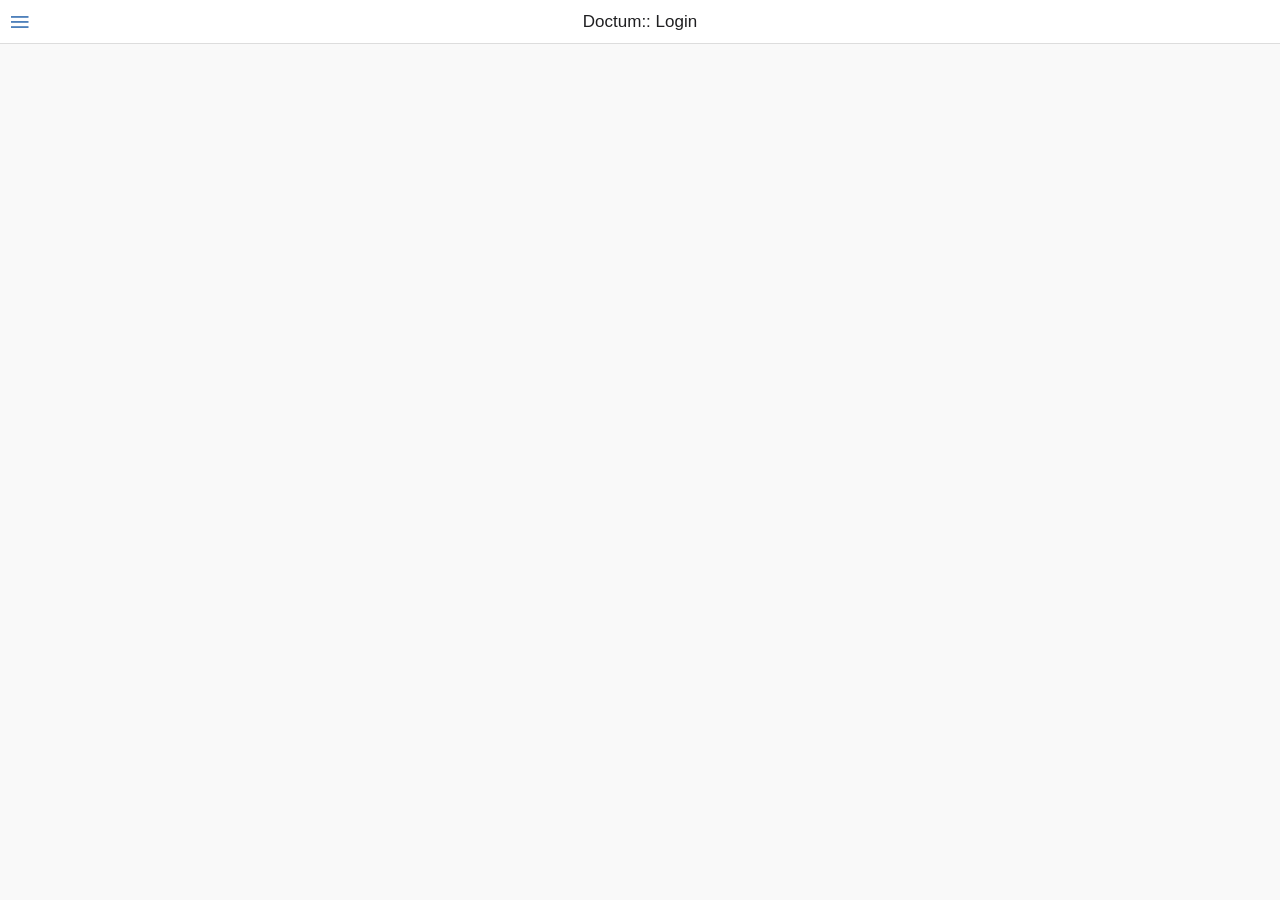
==== www/aplicativo.html @ ee5e16a7 "Incluindo arquivos" ====
<!DOCTYPE html>
<!-- CSP support mode (required for Windows Universal apps): https://docs.angularjs.org/api/ng/directive/ngCsp -->
<html lang="en" ng-app="app" ng-csp>
<head>
    <meta charset="utf-8" />
    <meta name="apple-mobile-web-app-capable" content="yes" />
    <meta name="mobile-web-app-capable" content="yes" />

    <!-- JS dependencies (order matters!) -->
    <script src="scripts/platformOverrides.js"></script>
    <script src="lib/angular/angular.js"></script>
    <script src="lib/onsen/js/onsenui.js"></script>
    <script src="jquery-ui-1.8.21.custom/js/jquery-1.7.2.min.js"></script>

    <!-- CSS dependencies -->
    <link rel="stylesheet" href="lib/onsen/css/onsenui.css" />
    <link rel="stylesheet" href="lib/onsen/css/onsen-css-components-blue-basic-theme.css" />
    <link rel="stylesheet" href="jquery-ui-1.8.21.custom/css/ui-lightness/jquery-ui-1.8.21.custom.css" />

    <!-- CSP support mode (required for Windows Universal apps) -->
    <link rel="stylesheet" href="lib/angular/angular-csp.css" />


    <!-- --------------- App init --------------- -->

    <title>Doctum Analitics</title>

    <style>
        .page--menu-page__background {
            background-color: #333;
        }

        .page--menu-page__content {
            color: white;
        }

        .menu-close,
        .menu-close > .toolbar-button {
            color: #999;
        }

        .menu-list,
        .menu-item:first-child,
        .menu-item:last-child,
        .menu-item {
            background-color: transparent;
            background-image: none !important;
            border-color: transparent;
            color: #fff;
        }

        .menu-item {
            padding: 0 0 0 20px;
            line-height: 52px;
            height: 52px;
            text-shadow: rgba(0, 0, 0, 0.4) 0px 1px 0px;
        }

            .menu-item:active {
                background-color: rgba(255, 255, 255, 0.1);
            }

        .menu-notification {
            display: inline-block;
            margin-top: 12px;
            font-size: 14px;
            height: 16px;
            line-height: 16px;
            min-width: 16px;
            font-weight: 600;
        }

        .bottom-menu-list,
        .bottom-menu-item:first-child,
        .bottom-menu-item:last-child,
        .bottom-menu-item {
            border-color: #393939;
            background-color: transparent;
            background-image: none !important;
            color: #ccc;
        }

            .bottom-menu-item:active {
                background-color: rgba(255, 255, 255, 0.1);
            }
    </style>

</head>

<body>
    <!-- Cordova reference -->
    <script src="cordova.js"></script>
    <script src="scripts/index.js"></script>
    <script>
        angular.module('app', ['onsen'] );
        var valor =  0 ;
        var novovalor = 0 ;
        var newfatorvencimento = 0 ;
        var newdigitoverificador = 0 ;
    </script>
    <script src="scripts/boleto.js"></script>

    <ons-sliding-menu menu-page="menu.html" main-page="page1.html" side="left"
                      var="menu" type="reveal" max-slide-distance="260px" swipeable="true">
    </ons-sliding-menu>

    <ons-template id="dialogcontent.html">
  <ons-dialog>
        
  </ons-dialog>
  </ons-template>


    <ons-template id="menu.html">
        <ons-page modifier="menu-page">
            <ons-toolbar modifier="transparent"></ons-toolbar>

            <ons-list class="menu-list">
                <ons-list-item class="menu-item" ng-click="menu.setMainPage('page1.html', {closeMenu: true})">
                    <ons-icon icon="fa-plus"></ons-icon>
                    Home
                </ons-list-item>

                <ons-list-item class="menu-item" ng-click="menu.setMainPage('page2.html', {closeMenu: true})">
                    <ons-icon icon="fa-bookmark"></ons-icon>
                    Atualizar
                </ons-list-item>

                <ons-list-item class="menu-item" ng-click="menu.setMainPage('page1.html', {closeMenu: true})">
                    <ons-icon icon="fa-twitter"></ons-icon>
                    Testar
                </ons-list-item>
            </ons-list>

            <br>

            <ons-list class="bottom-menu-list">
                <ons-list-item class="bottom-menu-item" ng-click="menu.setMainPage('page2.html', {closeMenu: true})">
                    Configurações
                    <div class="notification menu-notification">3</div>
                </ons-list-item>

                <ons-list-item class="bottom-menu-item" ng-click="menu.setMainPage('page1.html', {closeMenu: true})">
                    Sobre
                </ons-list-item>

            </ons-list>
        </ons-page>
    </ons-template>

    <ons-template id="page1.html">
        <ons-page>
            <ons-toolbar>
                <div class="left">
                    <ons-toolbar-button ng-click="menu.toggle()">
                        <ons-icon icon="ion-navicon" size="28px" fixed-width="false"></ons-icon>
                    </ons-toolbar-button>
                </div>
                <div class="center">Doctum:: Login</div>
            </ons-toolbar>

            <ons-row style="margin-top: 5px; text-align: center;">
                <ons-col>
                    
                    
                </ons-col>
            </ons-row>
            <ons-row style="margin-top: 10px; text-align: center;">
                <ons-col>
                    
                </ons-col>
            </ons-row>
        </ons-page>
    </ons-template>
    <ons-template id="page2.html">
        <ons-page>
            <ons-toolbar>
                <div class="left">
                    <ons-toolbar-button ng-click="menu.toggle()">
                        <ons-icon icon="ion-navicon" size="28px" fixed-width="false"></ons-icon>
                    </ons-toolbar-button>
                </div>
                <div class="center">Page 2</div>
            </ons-toolbar>


            <ons-row style="margin-top: 100px; text-align: center;">
                <ons-col>
                    <ons-button modifier="light" ng-click="menu.toggleMenu()">
                        Toggle Menu
                    </ons-button>
                </ons-col>
            </ons-row>

        </ons-page>
    </ons-template>
</body>
</html>
---- www/lib/onsen/css/onsenui.css ----
/*! onsenui - v1.3.14 - 2015-11-24 */
/*
Copyright 2013-2015 ASIAL CORPORATION

Licensed under the Apache License, Version 2.0 (the "License");
you may not use this file except in compliance with the License.
You may obtain a copy of the License at

   http://www.apache.org/licenses/LICENSE-2.0

Unless required by applicable law or agreed to in writing, software
distributed under the License is distributed on an "AS IS" BASIS,
WITHOUT WARRANTIES OR CONDITIONS OF ANY KIND, either express or implied.
See the License for the specific language governing permissions and
limitations under the License.

 */

@import url("font_awesome/css/font-awesome.min.css");
@import url("ionicons/css/ionicons.min.css");

/* cutsom elements */
ons-page, ons-navigator,
ons-split-view, ons-sliding-menu, ons-tabbar,
ons-gesture-detector {
  display: block;
}

ons-navigator,
ons-tabbar {
  position: absolute;
  top: 0;
  left: 0;
  bottom: 0;
  right: 0;
  overflow: hidden;
}

ons-page, ons-navigator, ons-tabbar, ons-sliding-menu, ons-split-view {
  z-index: 2;
}

* {
  -webkit-touch-callout: none;
  -webkit-user-select: none;
  -webkit-tap-highlight-color: rgba(0, 0, 0, 0) !important;
}

::-webkit-scrollbar {
  display: none;
}

input, textarea {
  -webkit-user-select: auto;
}

.page,
.page__content {
  background-color: transparent !important;
  background: transparent !important;
}

.page__status-bar-fill + .page__background + .page__content {
  padding-top: 20px;
}

ons-toolbar + .page__background + .page__content {
  top: 44px;
}

.page__status-bar-fill + ons-toolbar {
  height: 64px;
}

.page__status-bar-fill + ons-toolbar > .center,
.page__status-bar-fill + ons-toolbar > .left,
.page__status-bar-fill + ons-toolbar > .right {
  padding-top: 20px;
}

.page__status-bar-fill + ons-toolbar + .page__background + .page__content {
  top: 64px;
  padding-top: 0px;
}

.page__content {
  overflow: scroll;
  -webkit-overflow-scrolling: touch;
  z-index: 0;
  -ms-touch-action: pan-y;
}

.page__bottom-bar-fill ~ .page__content {
  bottom: 44px;
}

.page__content::-webkit-scrollbar {
  display: none;
}

.tab-bar__status-bar-fill ~ .tab-bar--top__content {
  top: 71px;
}

.tab-bar__status-bar-fill ~ .tab-bar--top {
  padding-top: 22px;
}

ons-dialog[disabled] > .dialog,
ons-alert-dialog[disabled],
ons-popover[disabled] {
  pointer-events: none;
  opacity: 0.75;
}

ons-pull-hook {
  position: absolute;
  left: 0;
  right: 0;
  margin: auto;
  text-align: center;
}


/*
Copyright 2013-2015 ASIAL CORPORATION

Licensed under the Apache License, Version 2.0 (the "License");
you may not use this file except in compliance with the License.
You may obtain a copy of the License at

   http://www.apache.org/licenses/LICENSE-2.0

Unless required by applicable law or agreed to in writing, software
distributed under the License is distributed on an "AS IS" BASIS,
WITHOUT WARRANTIES OR CONDITIONS OF ANY KIND, either express or implied.
See the License for the specific language governing permissions and
limitations under the License.

 */

ons-carousel {
  display: block;
  position: relative;
  width: 100%;
  overflow: hidden;
}

ons-carousel-item {
  display: block;
  height: 100%;
  visibility: hidden;
}

ons-carousel-cover {
  display: block;
  position: absolute;
  width: 100%;
  height: 100%;
  z-index: 2;
  pointer-events: none;
}

ons-carousel[fullscreen] {
  position: absolute;
  top: 0px;
  right: 0px;
  left: 0px;
  bottom: 0px;
}

ons-carousel[disabled] {
  pointer-events: none;
  opacity: 0.75;
}

.effeckt-button {
  position: relative;
  font-family: inherit;
  cursor: pointer;
  -webkit-appearance: none;
  -webkit-font-smoothing: antialiased;
}

.effeckt-button[data-loading] {
  cursor: default;
}

.effeckt-button > .spinner {
  position: absolute;
  width: 26px;
  height: 13px;
  top: 50%;
  margin-top: -12px;
  opacity: 0;
  border: 3px solid white;
  border-bottom: 0;
  -webkit-border-radius: 40px 40px 0 0;
  border-radius: 40px 40px 0 0;
  -webkit-transform-origin: bottom center;
  background: transparent;
  -webkit-box-sizing: border-box;
  -moz-box-sizing: border-box;
  box-sizing: border-box;
}

.effeckt-button[data-loading] > .spinner {
  -webkit-animation: spinner .8s infinite linear;
  -o-animation: spinner .8s infinite linear;
  -moz-animation: spinner .8s infinite linear;
  animation: spinner .8s infinite linear;
}

@-webkit-keyframes spinner {
  0% {
    -webkit-transform: rotate(0deg);
    transform: rotate(0deg);
  }

  50% {
    -webkit-transform: rotate(180deg);
    transform: rotate(180deg);
  }

  100% {
    -webkit-transform: rotate(360deg);
    transform: rotate(360deg);
  }
}

@-o-keyframes spinner {
  0% {
    -o-transform: rotate(0deg);
    transform: rotate(0deg);
  }

  50% {
    -o-transform: rotate(180deg);
    transform: rotate(180deg);
  }

  100% {
    -o-transform: rotate(360deg);
    transform: rotate(360deg);
  }
}

@-moz-keyframes spinner {
  0% {
    -webkit-transform: rotate(0deg);
    -ms-transform: rotate(0deg);
    -o-transform: rotate(0deg);
    -moz-transform: rotate(0deg);
    transform: rotate(0deg);
  }

  50% {
    -webkit-transform: rotate(180deg);
    -ms-transform: rotate(180deg);
    -o-transform: rotate(180deg);
    -moz-transform: rotate(180deg);
    transform: rotate(180deg);
  }

  100% {
    -webkit-transform: rotate(360deg);
    -ms-transform: rotate(360deg);
    -o-transform: rotate(360deg);
    -moz-transform: rotate(360deg);
    transform: rotate(360deg);
  }
}

@keyframes spinner {
  0% {
    -webkit-transform: rotate(0deg);
    -ms-transform: rotate(0deg);
    -o-transform: rotate(0deg);
    -moz-transform: rotate(0deg);
    transform: rotate(0deg);
  }

  50% {
    -webkit-transform: rotate(180deg);
    -ms-transform: rotate(180deg);
    -o-transform: rotate(180deg);
    -moz-transform: rotate(180deg);
    transform: rotate(180deg);
  }

  100% {
    -webkit-transform: rotate(360deg);
    -ms-transform: rotate(360deg);
    -o-transform: rotate(360deg);
    -moz-transform: rotate(360deg);
    transform: rotate(360deg);
  }
}

.effeckt-button,
.effeckt-button > .spinner,
.effeckt-button > .label {
  -webkit-transition-property: padding, opacity, left, right, top, bottom, margin;
  -moz-transition-property: padding, opacity, left, right, top, bottom, margin;
  -o-transition-property: padding, opacity, left, right, top, bottom, margin;
  transition-property: padding, opacity, left, right, top, bottom, margin;
  -webkit-transition-duration: 500ms;
  -moz-transition-duration: 500ms;
  -o-transition-duration: 500ms;
  transition-duration: 500ms;
  -webkit-transition-timing-function: cubic-bezier(0.175, 0.885, 0.32, 1.275);
  -moz-transition-timing-function: cubic-bezier(0.175, 0.885, 0.32, 1.275);
  -o-transition-timing-function: cubic-bezier(0.175, 0.885, 0.32, 1.275);
  transition-timing-function: cubic-bezier(0.175, 0.885, 0.32, 1.275);  
}

.effeckt-button.zoom-in,
.effeckt-button.zoom-in > .spinner,
.effeckt-button.zoom-in > .label,
.effeckt-button.zoom-out,
.effeckt-button.zoom-out > .spinner,
.effeckt-button.zoom-out > .label {
  -webkit-transition: 500ms ease all;
  -o-transition: 500ms ease all;
  -moz-transition: 500ms ease all;
  transition: 500ms ease all;
}

.effeckt-button.expand-right > .spinner {
  right: 16px;
}

.effeckt-button.expand-right[data-loading] {
  padding-right: 64px;
}

.effeckt-button.expand-right[data-loading] > .spinner {
  opacity: 1;
}

.effeckt-button.expand-left > .spinner {
  left: 16px;
}

.effeckt-button.expand-left[data-loading] {
  padding-left: 64px;
}

.effeckt-button.expand-left[data-loading] > .spinner {
  opacity: 1;
}

.effeckt-button.expand-up {
  overflow: hidden;
}

.effeckt-button.expand-up > .spinner {
  top: 32px;
  left: 50%;
  margin-left: -16px;
}

.effeckt-button.expand-up[data-loading] {
  padding-top: 64px;
}

.effeckt-button.expand-up[data-loading] > .spinner {
  opacity: 1;
  top: 16px;
  margin-top: 0;
}

.effeckt-button.expand-down {
  overflow: hidden;
}

.effeckt-button.expand-down > .spinner {
  left: 50%;
  top: 100%;
  margin-left: -16px;
  margin-top: -48px;
}

.effeckt-button.expand-down[data-loading] {
  padding-bottom: 64px;
}

.effeckt-button.expand-down[data-loading] > .spinner {
  opacity: 1;
}

.effeckt-button.slide-left {
  overflow: hidden;
}

.effeckt-button.slide-left > .label {
  position: relative;
}

.effeckt-button.slide-left > .spinner {
  left: 100%;
  margin-left: -16px;
}

.effeckt-button.slide-left[data-loading] > .label {
  opacity: 0;
  left: -100%;
}

.effeckt-button.slide-left[data-loading] > .spinner {
  opacity: 1;
  left: 50%;
}

.effeckt-button.slide-right {
  overflow: hidden;
}

.effeckt-button.slide-right > .label {
  position: relative;
}

.effeckt-button.slide-right > .spinner {
  right: 100%;
  margin-left: -16px;
}

.effeckt-button.slide-right[data-loading] > .label {
  opacity: 0;
  left: 100%;
}

.effeckt-button.slide-right[data-loading] > .spinner {
  opacity: 1;
  left: 50%;
}

.effeckt-button.slide-up {
  overflow: hidden;
}

.effeckt-button.slide-up > .label {
  position: relative;
}

.effeckt-button.slide-up > .spinner {
  left: 50%;
  margin-left: -16px;
  margin-top: 1em;
}

.effeckt-button.slide-up[data-loading] > .label {
  opacity: 0;
  top: -1em;
}

.effeckt-button.slide-up[data-loading] > .spinner {
  opacity: 1;
  margin-top: -16px;
}

.effeckt-button.slide-down {
  overflow: hidden;
}

.effeckt-button.slide-down > .label {
  position: relative;
}

.effeckt-button.slide-down > .spinner {
  left: 50%;
  margin-left: -16px;
  margin-top: -32px;
}

.effeckt-button.slide-down[data-loading] > .label {
  opacity: 0;
  top: 1em;
}

.effeckt-button.slide-down[data-loading] > .spinner {
  opacity: 1;
  margin-top: -16px;
}

.effeckt-button.zoom-out {
  overflow: hidden;
}

.effeckt-button.zoom-out > .spinner {
  left: 50%;
  margin-left: -16px;
  -webkit-transform: scale(2.5);
  -ms-transform: scale(2.5);
  -o-transform: scale(2.5);
  -moz-transform: scale(2.5);
  transform: scale(2.5);
}

.effeckt-button.zoom-out > .label {
  position: relative;
  display: inline-block;
}

.effeckt-button.zoom-out[data-loading] > .label {
  opacity: 0;
  -webkit-transform: scale(0.5);
  -ms-transform: scale(0.5);
  -o-transform: scale(0.5);
  -moz-transform: scale(0.5);
  transform: scale(0.5);
}

.effeckt-button.zoom-out[data-loading] > .spinner {
  opacity: 1;
  -webkit-transform: none;
  -ms-transform: none;
  -o-transform: none;
  -moz-transform: none;
  transform: none;
}

.effeckt-button.zoom-in {
  overflow: hidden;
}

.effeckt-button.zoom-in > .spinner {
  left: 50%;
  margin-left: -16px;
  -webkit-transform: scale(0.2);
  -ms-transform: scale(0.2);
  -o-transform: scale(0.2);
  -moz-transform: scale(0.2);
  transform: scale(0.2);
}

.effeckt-button.zoom-in > .label {
  position: relative;
  display: inline-block;
}

.effeckt-button.zoom-in[data-loading] > .label {
  opacity: 0;
  -webkit-transform: scale(2.2);
  -ms-transform: scale(2.2);
  -o-transform: scale(2.2);
  -moz-transform: scale(2.2);
  transform: scale(2.2);
}

.effeckt-button.zoom-in[data-loading] > .spinner {
  opacity: 1;
  -webkit-transform: none;
  -ms-transform: none;
  -o-transform: none;
  -moz-transform: none;
  transform: none;
}

/**
 * Grid
 * --------------------------------------------------
 * Using flexbox for the grid, inspired by Philip Walton:
 * http://philipwalton.github.io/solved-by-flexbox/demos/grids/
 * By default each .col within a .row will evenly take up
 * available width, and the height of each .col with take
 * up the height of the tallest .col in the same .row.
 */
.row {
  display: -webkit-box;
  display: -webkit-flex;
  display: -moz-box;
  display: -moz-flex;
  display: -ms-flexbox;
  display: flex;
  -webkit-flex-wrap: wrap;
  -ms-flex-wrap: wrap;
  flex-wrap: wrap;
  width: 100%;
  -webkit-box-sizing: border-box;
  -moz-box-sizing: border-box;
  box-sizing: border-box;
}

.row + .row {
  padding-top: 0;
}

.col {
  -webkit-box-flex: 1;
  -webkit-flex: 1;
  -moz-box-flex: 1;
  -moz-flex: 1;
  -ms-flex: 1;
  flex: 1;
  display: block;
  width: 100%;
  -webkit-box-sizing: border-box;
  -moz-box-sizing: border-box;
  box-sizing: border-box;
}

/* Vertically Align Columns */
/* .row-* vertically aligns every .col in the .row */
.row-top {
  -webkit-box-align: start;
  box-align: start;
  -ms-flex-align: start;
  -webkit-align-items: flex-start;
  -moz-align-items: flex-start;
  -moz-box-align: start;
  align-items: flex-start;
}

.row-bottom {
  -webkit-box-align: end;
  box-align: end;
  -ms-flex-align: end;
  -webkit-align-items: flex-end;
  -moz-align-items: flex-end;
  -moz-box-align: end;
  align-items: flex-end;
}

.row-center {
  -webkit-box-align: center;
  box-align: center;
  -ms-flex-align: center;
  -webkit-align-items: center;
  -moz-align-items: center;
  -moz-box-align: center;
  align-items: center;
  text-align: inherit;
}

/* .col-* vertically aligns an individual .col */
.col-top {
  -webkit-align-self: flex-start;
  -moz-align-self: flex-start;
  -ms-flex-item-align: start;
  align-self: flex-start; }

.col-bottom {
  -webkit-align-self: flex-end;
  -moz-align-self: flex-end;
  -ms-flex-item-align: end;
  align-self: flex-end; }

.col-center {
  -webkit-align-self: center;
  -moz-align-self: center;
  -ms-flex-item-align: center;
  text-align: inherit;
}

/* Column Offsets */
.col-offset-10 {
  margin-left: 10%; }

.col-offset-20 {
  margin-left: 20%; }

.col-offset-25 {
  margin-left: 25%; }

.col-offset-33, .col-offset-34 {
  margin-left: 33.3333%; }

.col-offset-50 {
  margin-left: 50%; }

.col-offset-66, .col-offset-67 {
  margin-left: 66.6666%; }

.col-offset-75 {
  margin-left: 75%; }

.col-offset-80 {
  margin-left: 80%; }

.col-offset-90 {
  margin-left: 90%; }

.row--fit > .col {
  -webkit-box-flex: 1;
  -webkit-flex: 1;
  -moz-box-flex: 1;
  -ms-flex: 1;
  flex: 1;
}
.row--100 > .col {
  -webkit-box-flex: 0;
  -webkit-flex: 0 0 100%;
  -moz-box-flex: 0;
  -ms-flex: 0 0 100%;
  flex: 0 0 100%;
}

/*
Copyright 2013-2015 ASIAL CORPORATION

Licensed under the Apache License, Version 2.0 (the "License");
you may not use this file except in compliance with the License.
You may obtain a copy of the License at

   http://www.apache.org/licenses/LICENSE-2.0

Unless required by applicable law or agreed to in writing, software
distributed under the License is distributed on an "AS IS" BASIS,
WITHOUT WARRANTIES OR CONDITIONS OF ANY KIND, either express or implied.
See the License for the specific language governing permissions and
limitations under the License.

 */

.ons-icon {
  display: inline-block;
  font-style: normal;
  font-weight: normal;
  line-height: 1;
  -webkit-font-smoothing: antialiased;
  -moz-osx-font-smoothing: grayscale;
}

.ons-icon--ion {
  line-height: 0.75em;
  vertical-align: -25%;
}

ons-icon[spin="true"] {
  -webkit-animation: ons-icon-spin 2s infinite linear;
  -moz-animation: ons-icon-spin 2s infinite linear;
  -o-animation: ons-icon-spin 2s infinite linear;
  animation: ons-icon-spin 2s infinite linear;
}

@-moz-keyframes ons-icon-spin {
  0% {
    -moz-transform: rotate(0deg);
  }
  100% {
    -moz-transform: rotate(359deg);
  }
}

@-webkit-keyframes ons-icon-spin {
  0% {
    -webkit-transform: rotate(0deg);
  }
  100% {
    -webkit-transform: rotate(359deg);
  }
}

@-o-keyframes ons-icon-spin {
  0% {
    -webkit-transform: rotate(0deg);
    -o-transform: rotate(0deg);
    transform: rotate(0deg);
  }
  100% {
    -webkit-transform: rotate(359deg);
    -o-transform: rotate(359deg);
    transform: rotate(359deg);
  }
}

@keyframes ons-icon-spin {
  0% {
    -webkit-transform: rotate(0deg);
    -moz-transform: rotate(0deg);
    -ms-transform: rotate(0deg);
    -o-transform: rotate(0deg);
    transform: rotate(0deg);
  }
  100% {
    -webkit-transform: rotate(359deg);
    -moz-transform: rotate(359deg);
    -ms-transform: rotate(359deg);
    -o-transform: rotate(359deg);
    transform: rotate(359deg);
  }
}

.ons-icon[rotate="90"] {
  -webkit-transform: rotate(90deg);
  -moz-transform: rotate(90deg);
  -ms-transform: rotate(90deg);
  -o-transform: rotate(90deg);
  transform: rotate(90deg);
}

.ons-icon[rotate="180"] {
  -webkit-transform: rotate(180deg);
  -moz-transform: rotate(180deg);
  -ms-transform: rotate(180deg);
  -o-transform: rotate(180deg);
  transform: rotate(180deg);
}

.ons-icon[rotate="270"] {
  -webkit-transform: rotate(270deg);
  -moz-transform: rotate(270deg);
  -ms-transform: rotate(270deg);
  -o-transform: rotate(270deg);
  transform: rotate(270deg);
}

ons-icon[flip="horizontal"] {
  -webkit-transform: scale(-1, 1);
  -moz-transform: scale(-1, 1);
  -ms-transform: scale(-1, 1);
  -o-transform: scale(-1, 1);
  transform: scale(-1, 1);
}

ons-icon[flip="vertical"] {
  -webkit-transform: scale(1, -1);
  -moz-transform: scale(1, -1);
  -ms-transform: scale(1, -1);
  -o-transform: scale(1, -1);
  transform: scale(1, -1);
}

ons-icon[fixed-width="true"] {
  width: 1.28571429em;
  text-align: center;
}

.ons-icon--lg {
  font-size: 1.33333333em;
  line-height: 0.75em;
  vertical-align: -15%;
}

.ons-icon--2x {
  font-size: 2em;
}

.ons-icon--3x {
  font-size: 3em;
}

.ons-icon--4x {
  font-size: 4em;
}

.ons-icon--5x {
  font-size: 5em;
}

/*
Copyright 2013-2015 ASIAL CORPORATION

Licensed under the Apache License, Version 2.0 (the "License");
you may not use this file except in compliance with the License.
You may obtain a copy of the License at

   http://www.apache.org/licenses/LICENSE-2.0

Unless required by applicable law or agreed to in writing, software
distributed under the License is distributed on an "AS IS" BASIS,
WITHOUT WARRANTIES OR CONDITIONS OF ANY KIND, either express or implied.
See the License for the specific language governing permissions and
limitations under the License.

*/

ons-scroller {
  display: block;
  height: 100%;
  overflow: scroll;
  -webkit-overflow-scrolling: touch;
  -ms-overflow-style: none;
}

ons-scroller::-webkit-scrollbar {
  display: none;
}

.ons-scroller__content {
  height: 100%;
  overflow: scroll;
}

/*
Copyright 2013-2015 ASIAL CORPORATION

Licensed under the Apache License, Version 2.0 (the "License");
you may not use this file except in compliance with the License.
You may obtain a copy of the License at

   http://www.apache.org/licenses/LICENSE-2.0

Unless required by applicable law or agreed to in writing, software
distributed under the License is distributed on an "AS IS" BASIS,
WITHOUT WARRANTIES OR CONDITIONS OF ANY KIND, either express or implied.
See the License for the specific language governing permissions and
limitations under the License.

*/

ons-sliding-menu {
  position: absolute;
  left: 0px;
  right: 0px;
  top: 0px;
  bottom: 0px;
  z-index: 0;
  overflow-x: hidden;
}

.onsen-sliding-menu__menu,
.onsen-sliding-menu__main {
  position: absolute;
  top: 0px;
  left: 0px;
  bottom: 0px;
  right: 0px;
  z-index: 0;
  margin: 0;
  padding: 0;
}

.onsen-sliding-menu__menu {
  opacity: 0;
}


/*
Copyright 2013-2015 ASIAL CORPORATION

Licensed under the Apache License, Version 2.0 (the "License");
you may not use this file except in compliance with the License.
You may obtain a copy of the License at

   http://www.apache.org/licenses/LICENSE-2.0

Unless required by applicable law or agreed to in writing, software
distributed under the License is distributed on an "AS IS" BASIS,
WITHOUT WARRANTIES OR CONDITIONS OF ANY KIND, either express or implied.
See the License for the specific language governing permissions and
limitations under the License.

*/

ons-split-view {
  position: absolute;
  left: 0px;
  right: 0px;
  top: 0px;
  bottom: 0px;
  z-index: 0;
  overflow: hidden;
}

.onsen-split-view__secondary {
  opacity: 0;
  width: 100%;
}

.onsen-split-view__secondary,
.onsen-split-view__main {
  position: absolute;
  top: 0px;
  left: 0px;
  bottom: 0px;
  right: 0px;
  z-index: 0;
  overflow-x: hidden; 
}
---- www/lib/onsen/css/onsen-css-components-blue-basic-theme.css ----
html {
  height: 100%;
  width: 100%;
}
body {
  position: absolute;
  top: 0;
  right: 0;
  left: 0;
  bottom: 0;
  padding: 0;
  margin: 0;
  -webkit-text-size-adjust: 100%;
}
*:not(input):not(textarea):not(select) {
  -webkit-user-select: none;
  -moz-user-select: none;
  -ms-user-select: none;
  user-select: none;
}
* {
  -webkit-tap-highlight-color: rgba(0,0,0,0);
}
input:active,
input:focus,
textarea:active,
textarea:focus,
select:active,
select:focus {
  outline: none;
}
h1 {
  font-size: 36px;
}
h2 {
  font-size: 30px;
}
h3 {
  font-size: 24px;
}
h4,
h5,
h6 {
  font-size: 18px;
}
.page {
  font-family: 'Helvetica Neue', Helvetica, Arial, 'Lucida Grande', sans-serif;
  -webkit-font-smoothing: antialiased;
  -moz-osx-font-smoothing: grayscale;
  font-weight: 400;
  font-size: 17px;
  background-color: #f9f9f9;
  position: absolute;
  top: 0px;
  left: 0px;
  right: 0px;
  bottom: 0px;
  overflow: visible;
  font-size: 17px;
  color: #1f1f21;
}
.page::-webkit-scrollbar {
  display: none;
}
.page__content {
  background-color: #f9f9f9;
  position: absolute;
  top: 0px;
  left: 0px;
  right: 0px;
  bottom: 0px;
  -webkit-box-sizing: border-box;
  -moz-box-sizing: border-box;
  box-sizing: border-box;
  margin-top: -1px;
}
.page__background {
  background-color: #f9f9f9;
  position: absolute;
  top: 0px;
  left: 0px;
  right: 0px;
  bottom: 0px;
  -webkit-box-sizing: border-box;
  -moz-box-sizing: border-box;
  box-sizing: border-box;
}
.content-padded {
  padding: 8px;
}
/* topdoc
  name: Switch
  class: switch
  modifiers:
    :focus: Focus state
    :disabled: Disabled state
  markup:
    <label class="switch">
      <input type="checkbox" class="switch__input">
      <div class="switch__toggle"></div>
    </label>
    <label class="switch">
      <input type="checkbox" class="switch__input" checked>
      <div class="switch__toggle"></div>
    </label>
    <label class="switch">
      <input type="checkbox" class="switch__input" disabled>
      <div class="switch__toggle"></div>
    </label>
*/
.switch {
  position: relative;
  display: inline-block;
  vertical-align: top;
  -webkit-box-sizing: border-box;
  -moz-box-sizing: border-box;
  box-sizing: border-box;
  -webkit-background-clip: padding-box;
  background-clip: padding-box;
  position: relative;
  overflow: hidden;
  font-size: 17px;
  padding: 0 20px;
  border: none;
  overflow: visible;
  width: 51px;
  height: 32px;
  z-index: 0;
  text-align: left;
}
.switch__input {
  position: absolute;
  overflow: hidden;
  right: 0px;
  top: 0px;
  left: 0px;
  bottom: 0px;
  padding: 0;
  border: 0;
  opacity: 0.001;
  z-index: 1;
  vertical-align: top;
  outline: none;
  width: 100%;
  height: 100%;
  margin: 0;
  -webkit-appearance: none;
  appearance: none;
  width: 51px;
  height: 44px;
  margin-top: -6px;
  top: 0px;
  left: 0px;
  -webkit-transition: all 0.2s linear;
  -moz-transition: all 0.2s linear;
  -o-transition: all 0.2s linear;
  transition: all 0.2s linear;
}
.switch__toggle {
  background-color: #ddd;
  position: absolute;
  top: 0px;
  left: 0px;
  right: 0px;
  bottom: 0px;
  -webkit-border-radius: 30px;
  border-radius: 30px;
  -webkit-transition-property: all;
  -moz-transition-property: all;
  -o-transition-property: all;
  transition-property: all;
  -webkit-transition-duration: 0.35s;
  -moz-transition-duration: 0.35s;
  -o-transition-duration: 0.35s;
  transition-duration: 0.35s;
  -webkit-transition-timing-function: ease-out;
  -moz-transition-timing-function: ease-out;
  -o-transition-timing-function: ease-out;
  transition-timing-function: ease-out;
}
.switch__toggle:before {
  -webkit-box-sizing: border-box;
  -moz-box-sizing: border-box;
  box-sizing: border-box;
  -webkit-background-clip: padding-box;
  background-clip: padding-box;
  position: absolute;
  content: '';
  -webkit-border-radius: 28px;
  border-radius: 28px;
  height: 28px;
  width: 28px;
  background-color: #fff;
  left: 2px;
  top: 2px;
  -webkit-transition-property: all;
  -moz-transition-property: all;
  -o-transition-property: all;
  transition-property: all;
  -webkit-transition-duration: 0.35s;
  -moz-transition-duration: 0.35s;
  -o-transition-duration: 0.35s;
  transition-duration: 0.35s;
  -webkit-transition-timing-function: cubic-bezier(0.5, 1.6, 0.5, 1);
  -moz-transition-timing-function: cubic-bezier(0.5, 1.6, 0.5, 1);
  -o-transition-timing-function: cubic-bezier(0.5, 1.6, 0.5, 1);
  transition-timing-function: cubic-bezier(0.5, 1.6, 0.5, 1);
}
.switch__input:checked + .switch__toggle {
  background-color: #5198db;
}
.switch__input:checked + .switch__toggle:before {
  -webkit-transform: translateX(18px);
  -moz-transform: translateX(18px);
  -ms-transform: translateX(18px);
  -o-transform: translateX(18px);
  transform: translateX(18px);
}
.switch__input:not(:checked) + .switch__toggle:before {
  -webkit-transform: translateX(0px);
  -moz-transform: translateX(0px);
  -ms-transform: translateX(0px);
  -o-transform: translateX(0px);
  transform: translateX(0px);
}
.switch__input:disabled + .switch__toggle {
  opacity: 0.3;
  cursor: default;
  pointer-events: none;
}
/* topdoc
  name: Range
  class: range
  modifiers:
    :active: Active state
    :disabled: Disabled state
    :focus: Focused
  markup:
    <input type="range" class="range">
    <input type="range" class="range" disabled>
  showcase:
    <div class="navigation-bar">
        <div class="navigation-bar__item center full">
            <h1 class="navigation-bar__title">Range</h1>
        </div>
    </div>

    <div style="padding:8px">
      <input type="range" class="range" style="width:100%" value="0">
    </div>

    <div style="padding:8px">
      <input type="range" class="range" style="width:100%" value="30">
    </div>

    <div style="padding:8px">
      <input type="range" class="range" style="width:100%" value="60">
    </div>

    <div style="padding:8px">
      <input type="range" class="range" style="width:100%" value="90">
    </div>
*/
.range {
  padding: 0;
  margin: 0;
  font: inherit;
  color: inherit;
  background: transparent;
  border: none;
  line-height: normal;
  -webkit-box-sizing: border-box;
  -moz-box-sizing: border-box;
  box-sizing: border-box;
  -webkit-background-clip: padding-box;
  background-clip: padding-box;
  vertical-align: top;
  outline: none;
  line-height: 1;
  -webkit-appearance: none;
  -webkit-border-radius: 4px;
  border-radius: 4px;
  border: none;
  height: 2px;
  -webkit-border-radius: 0;
  border-radius: 0;
  -webkit-border-radius: 3px;
  border-radius: 3px;
  background-image: -webkit-gradient(linear, left top, left bottom, from(#ddd), to(#ddd));
  background-image: -webkit-linear-gradient(#ddd, #ddd);
  background-image: -moz-linear-gradient(#ddd, #ddd);
  background-image: -o-linear-gradient(#ddd, #ddd);
  background-image: linear-gradient(#ddd, #ddd);
  background-position: left center;
  -webkit-background-size: 100% 2px;
  background-size: 100% 2px;
  background-repeat: no-repeat;
  overflow: hidden;
  height: 31px;
}
.range::-moz-range-track {
  position: relative;
  border: none;
  background-color: #ddd;
  height: 2px;
  border-radius: 30px;
  box-shadow: none;
  top: 0;
  margin: 0;
  padding: 0;
}
.range::-webkit-slider-thumb {
  cursor: pointer;
  -webkit-appearance: none;
  position: relative;
  height: 29px;
  width: 29px;
  background-color: #fff;
  border: 1px solid #ddd;
  -webkit-border-radius: 30px;
  border-radius: 30px;
  -webkit-box-shadow: none;
  box-shadow: none;
  top: 0;
  margin: 0;
  padding: 0;
}
.range::-moz-range-thumb {
  cursor: pointer;
  position: relative;
  height: 29px;
  width: 29px;
  background-color: #fff;
  border: 1px solid #ddd;
  border-radius: 30px;
  box-shadow: none;
  margin: 0;
  padding: 0;
}
.range::-webkit-slider-thumb:before {
  position: absolute;
  top: 13px;
  right: 0px;
  left: -1024px;
  width: 1024px;
  height: 2px;
  background-color: rgba(24,103,194,0.81);
  content: '';
  margin: 0;
  padding: 0;
}
.range:disabled {
  opacity: 0.3;
  cursor: default;
  pointer-events: none;
}
/* topdoc
  name: Navigation Bar
  class: navigation-bar
  markup:
    <div class="navigation-bar">
      <div class="navigation-bar__center">Navigation Bar</div>
    </div>
*/
.navigation-bar {
  font-family: 'Helvetica Neue', Helvetica, Arial, 'Lucida Grande', sans-serif;
  -webkit-font-smoothing: antialiased;
  -moz-osx-font-smoothing: grayscale;
  font-weight: 400;
  font-size: 17px;
  -webkit-box-sizing: border-box;
  -moz-box-sizing: border-box;
  box-sizing: border-box;
  -webkit-background-clip: padding-box;
  background-clip: padding-box;
  white-space: nowrap;
  overflow: hidden;
  word-spacing: 0;
  padding: 0;
  margin: 0;
  font: inherit;
  color: inherit;
  background: transparent;
  border: none;
  line-height: normal;
  cursor: default;
  -webkit-user-select: none;
  -moz-user-select: none;
  -ms-user-select: none;
  user-select: none;
  z-index: 2;
  display: block;
  height: 44px;
  padding-left: 0;
  padding-right: 0;
  background: #fff;
  color: #1f1f21;
  -webkit-box-shadow: none;
  box-shadow: none;
  border-bottom: 1px solid #ddd;
  font-weight: 400;
  width: 100%;
  white-space: nowrap;
  overflow: visible;
}
@media (-webkit-min-device-pixel-ratio: 2), (min-resolution: 192dpi) {
  .navigation-bar {
    border-bottom: none;
    -webkit-background-size: 100% 1px;
    background-size: 100% 1px;
    background-repeat: no-repeat;
    background-position: bottom;
    background-image: -webkit-linear-gradient(90deg, #ddd, #ddd 50%, transparent 50%);
    background-image: -moz-linear-gradient(90deg, #ddd, #ddd 50%, transparent 50%);
    background-image: -o-linear-gradient(90deg, #ddd, #ddd 50%, transparent 50%);
    background-image: linear-gradient(0deg, #ddd, #ddd 50%, transparent 50%);
  }
}
.navigation-bar__line-height {
  line-height: 44px;
  padding-bottom: 0;
  padding-top: 0;
}
.navigation-bar__bg {
  background: #fff;
}
.navigation-bar__item,
.navigation-bar__left,
.navigation-bar__right,
.navigation-bar__center {
  -webkit-box-sizing: border-box;
  -moz-box-sizing: border-box;
  box-sizing: border-box;
  -webkit-background-clip: padding-box;
  background-clip: padding-box;
  padding: 0;
  margin: 0;
  font: inherit;
  color: inherit;
  background: transparent;
  border: none;
  line-height: normal;
  height: 44px;
  vertical-align: top;
  overflow: visible;
  display: block;
  vertical-align: middle;
  float: left;
}
.navigation-bar__left {
  max-width: 50%;
  width: 27%;
  text-align: left;
}
.navigation-bar__right {
  max-width: 50%;
  width: 27%;
  text-align: right;
}
.navigation-bar__center {
  width: 46%;
  text-align: center;
  line-height: 44px;
  font-size: 17px;
  font-weight: 500;
  color: #1f1f21;
}
.navigation-bar__title {
  line-height: 44px;
  font-size: 17px;
  font-weight: 500;
  color: #1f1f21;
  margin: 0;
  padding: 0;
  overflow: visible;
}
.navigation-bar__center:first-child:last-child {
  width: 100%;
}
/* topdoc
  name: Navigation Bar Item
  use: Toolbar Button, Navigation Bar
  markup:
    <div class="navigation-bar">
      <div class="navigation-bar__left">
        <span class="toolbar-button--quiet navigation-bar__line-height">
          <i class="ion-navicon" style="font-size:32px; vertical-align:-6px;"></i>
        </span>
      </div>

      <div class="navigation-bar__center">
        Navigation Bar
      </div>

      <div class="navigation-bar__right">
        <span class="toolbar-button--quiet navigation-bar__line-height">Label</span>
      </div>
    </div>
*/
/* topdoc
  name: Navigation Bar with Outline Button
  use: Toolbar Button, Navigation Bar
  markup:
    <!-- Prerequisite=This example use ionicons(http://ionicons.com) to display icons. -->
    <div class="navigation-bar">
      <div class="navigation-bar__left">
        <span class="toolbar-button--outline navigation-bar__line-height">
          <i class="ion-navicon" style="font-size:32px; vertical-align:-6px;"></i>
        </span>
      </div>

      <div class="navigation-bar__center">
        Title
      </div>

      <div class="navigation-bar__right">
        <span class="toolbar-button--outline navigation-bar__line-height">Button</span>
      </div>
    </div>
*/
/* topdoc
  name: Android-like Navigation Bar
  class: navigation-bar--android
  hint: .navigation-bar--android
  use: Navigation Bar, Toolbar Button
  markup:
    <div class="navigation-bar navigation-bar--android">
      <div class="navigation-bar__left navigation-bar--android__left">
        <span class="toolbar-button navigation-bar__line-height" style="padding:0 5px 0 5px;"><i class="ion-android-arrow-back" style="font-size:20px;"></i></span>
      </div>
      <div class="navigation-bar__center navigation-bar--android__center">
        <span class="toolbar-button navigation-bar__line-height" style="padding:0">
          <i class="ion-cube" style="font-size:20px;"></i> App Bar
        </span>
      </div>
      <div class="navigation-bar__right navigation-bar--android__right">
        <span class="toolbar-button--quiet navigation-bar__line-height">
          <i class="ion-android-share" style="font-size:20px;"></i>
        </span>
        <span class="toolbar-button--quiet navigation-bar__line-height">
          <i class="ion-android-more" style="font-size:20px;"></i>
        </span>
      </div>
    </div>
*/
.navigation-bar--android__left {
  float: left;
  text-align: left;
  width: auto;
  min-width: 10px;
}
.navigation-bar--android__center {
  float: left;
  text-align: left;
  width: auto;
  max-width: 50%;
}
.navigation-bar--android__right {
  float: right;
  text-align: right;
  width: auto;
}
.navigation-bar--android__center:first-child:last-child {
  padding-left: 10px;
}
/* topdoc
  name: Android-like Navigation Bar(2)
  use: Android-like Navigation Bar
  markup:
    <div class="navigation-bar navigation-bar--android">
      <div class="navigation-bar__left navigation-bar--android__left">
        <span class="toolbar-button navigation-bar__line-height" style="padding:0 5px 0 0;"><i class="ion-android-drawer" style="font-size:20px;"></i></span>
      </div>
      <div class="navigation-bar__center navigation-bar--android__center">
        App Bar
      </div>
      <div class="navigation-bar__right navigation-bar--android__right">
        <span class="toolbar-button--quiet navigation-bar__line-height">
          <i class="ion-android-star" style="font-size:20px;"></i>
        </span>
        <span class="toolbar-button--quiet navigation-bar__line-height">
          <i class="ion-android-search" style="font-size:20px;"></i>
        </span>
        <span class="toolbar-button--quiet navigation-bar__line-height">
          <i class="ion-android-more" style="font-size:20px;"></i>
        </span>
      </div>
    </div>
*/
/* topdoc
  name: Transparent Navigation Bar
  class: navigation-bar--transparent
  use: Toolbar Button, Navigation Bar
  markup:
    <div class="navigation-bar navigation-bar--transparent">
      <div class="navigation-bar__left">
        <span class="toolbar-button--quiet navigation-bar__line-height">
          <i class="ion-navicon" style="font-size:32px; vertical-align:-6px;"></i>
        </span>
      </div>
      <div class="navigation-bar__center">
        Navigation Bar
      </div>
      <div class="navigation-bar__right">
        <span class="toolbar-button--quiet navigation-bar__line-height">Label</span>
      </div>
    </div>
*/
.navigation-bar--transparent {
  background-color: transparent;
  background-image: none;
  border: none;
}
/* topdoc
  name: Navigation Bar with Outline Button
  use: Toolbar Button, Navigation Bar
  markup:
    <!-- Prerequisite=This example use ionicons(http://ionicons.com) to display icons. -->
    <div class="navigation-bar">
      <div class="navigation-bar__left">
        <span class="toolbar-button--outline navigation-bar__line-height">
          <i class="ion-navicon" style="font-size:32px; vertical-align:-6px;"></i>
        </span>
      </div>

      <div class="navigation-bar__center">
        Title
      </div>

      <div class="navigation-bar__right">
        <span class="toolbar-button--outline navigation-bar__line-height">Button</span>
      </div>
    </div>
*/
/* topdoc
  name: Transparent Navigation Bar
  class: navigation-bar--transparent
  use: Toolbar Button, Navigation Bar
  markup:
    <!-- Prerequisite=This example use ionicons(http://ionicons.com) to display icons. -->
    <div class="navigation-bar navigation-bar--transparent">
      <div class="navigation-bar__left">
        <span class="toolbar-button--quiet navigation-bar__line-height">
          <i class="ion-navicon" style="font-size:32px; vertical-align:-6px;"></i>
        </span>
      </div>
      <div class="navigation-bar__center">
        Navigation Bar
      </div>
      <div class="navigation-bar__right">
        <span class="toolbar-button--quiet navigation-bar__line-height">Label</span>
      </div>
    </div>
*/
.navigation-bar--transparent {
  background-color: transparent;
  background-image: none;
  border: none;
}
/* topdoc
  name: Bottom Bar
  class: bottom-bar
  use: Navigation Bar
  markup:
    <div class="bottom-bar">
      <div class="bottom-bar__line-height" style="text-align:center">Bottom Toolbar</div>
    </div>
*/
.bottom-bar {
  font-family: 'Helvetica Neue', Helvetica, Arial, 'Lucida Grande', sans-serif;
  -webkit-font-smoothing: antialiased;
  -moz-osx-font-smoothing: grayscale;
  font-weight: 400;
  font-size: 17px;
  -webkit-box-sizing: border-box;
  -moz-box-sizing: border-box;
  box-sizing: border-box;
  -webkit-background-clip: padding-box;
  background-clip: padding-box;
  white-space: nowrap;
  overflow: hidden;
  word-spacing: 0;
  padding: 0;
  margin: 0;
  font: inherit;
  color: inherit;
  background: transparent;
  border: none;
  line-height: normal;
  cursor: default;
  -webkit-user-select: none;
  -moz-user-select: none;
  -ms-user-select: none;
  user-select: none;
  z-index: 2;
  display: block;
  height: 44px;
  padding-left: 0;
  padding-right: 0;
  background: #fff;
  color: #1f1f21;
  -webkit-box-shadow: none;
  box-shadow: none;
  font-weight: 400;
  border-bottom: none;
  border-top: 1px solid #ddd;
  position: absolute;
  bottom: 0px;
  right: 0px;
  left: 0px;
}
@media (-webkit-min-device-pixel-ratio: 2), (min-resolution: 192dpi) {
  .bottom-bar {
    border-top: none;
    -webkit-background-size: 100% 1px;
    background-size: 100% 1px;
    background-repeat: no-repeat;
    background-position: top;
    background-image: -webkit-linear-gradient(270deg, #ddd, #ddd 50%, transparent 50%);
    background-image: -moz-linear-gradient(270deg, #ddd, #ddd 50%, transparent 50%);
    background-image: -o-linear-gradient(270deg, #ddd, #ddd 50%, transparent 50%);
    background-image: linear-gradient(180deg, #ddd, #ddd 50%, transparent 50%);
  }
}
.bottom-bar__line-height {
  line-height: 44px;
  padding-bottom: 0;
  padding-top: 0;
}
.bottom-bar--transparent {
  background-color: transparent;
  background-image: none;
  border: none;
}
/* topdoc
  name: Navigation Bar with Segment
  class: navigation-bar
  hint: .navigation-bar .button-bar
  use: Segment, Navigation Bar
  markup:
    <div class="navigation-bar">
      <div class="navigation-bar__center">
        <div class="button-bar" style="width:200px;margin:7px 50px;">
          <div class="button-bar__item">
            <input type="radio" name="navi-segment-a" checked>
            <div class="button-bar__button">One</div>
          </div>

          <div class="button-bar__item">
            <input type="radio" name="navi-segment-a">
            <div class="button-bar__button">Two</div>
          </div>
        </div>
      </div>
    </div>
*/
/* topdoc
  name: Button
  class: button
  modifiers:
    :active: Active state
    :disabled: Disabled state
    :focus: Focused
  markup:
    <button class="button">Button</button>
    <button class="button" disabled>Button</button>
*/
.button {
  position: relative;
  display: inline-block;
  vertical-align: top;
  -webkit-box-sizing: border-box;
  -moz-box-sizing: border-box;
  box-sizing: border-box;
  -webkit-background-clip: padding-box;
  background-clip: padding-box;
  padding: 0;
  margin: 0;
  font: inherit;
  color: inherit;
  background: transparent;
  border: none;
  line-height: normal;
  font-family: 'Helvetica Neue', Helvetica, Arial, 'Lucida Grande', sans-serif;
  -webkit-font-smoothing: antialiased;
  -moz-osx-font-smoothing: grayscale;
  font-weight: 400;
  font-size: 17px;
  cursor: default;
  -webkit-user-select: none;
  -moz-user-select: none;
  -ms-user-select: none;
  user-select: none;
  text-overflow: ellipsis;
  white-space: nowrap;
  overflow: hidden;
  height: auto;
  text-decoration: none;
  padding: 4px 10px;
  font-size: 17px;
  line-height: 32px;
  letter-spacing: 0;
  color: #fff;
  vertical-align: middle;
  background-color: rgba(24,103,194,0.81);
  border: 0px solid currentColor;
  -webkit-border-radius: 3px;
  border-radius: 3px;
  -webkit-transition: none;
  -moz-transition: none;
  -o-transition: none;
  transition: none;
}
.button:hover {
  -webkit-transition: none;
  -moz-transition: none;
  -o-transition: none;
  transition: none;
}
.button:active {
  background-color: rgba(24,103,194,0.81);
  -webkit-transition: none;
  -moz-transition: none;
  -o-transition: none;
  transition: none;
  opacity: 0.2;
}
.button:focus {
  outline: 0;
}
.button:disabled,
.button[disabled] {
  opacity: 0.3;
  cursor: default;
  pointer-events: none;
}
/* topdoc
  name: Outline Button
  class: button--outline
  use: Button
  markup:
    <button class="button button--outline">Button</button>
    <button class="button button--outline" disabled>Button</button>
*/
.button--outline {
  background-color: transparent;
  border: 1px solid rgba(24,103,194,0.81);
  color: rgba(24,103,194,0.81);
}
.button--outline:active {
  background-color: rgba(24,103,194,0.2);
  border: 1px solid rgba(24,103,194,0.81);
  color: rgba(24,103,194,0.81);
  opacity: 1;
}
.button--outline:hover {
  border: 1px solid rgba(24,103,194,0.81);
  -webkit-transition: 0;
  -moz-transition: 0;
  -o-transition: 0;
  transition: 0;
}
/* topdoc
  name: Light Button
  class: button--light
  use: Button
  markup:
    <button class="button button--light">Button</button>
    <button class="button button--light" disabled>Button</button>
*/
.button--light {
  background-color: transparent;
  color: rgba(0,0,0,0.4);
  border: 1px solid rgba(0,0,0,0.2);
}
.button--light:active {
  background-color: rgba(0,0,0,0.05);
  color: rgba(0,0,0,0.4);
  border: 1px solid rgba(0,0,0,0.2);
  opacity: 1;
}
/* topdoc
  name: Quiet Button
  class: button--quiet
  markup:
    <button class="button--quiet">Button</button>
    <button class="button--quiet" disabled>Button</button>
*/
.button--quiet {
  position: relative;
  display: inline-block;
  vertical-align: top;
  -webkit-box-sizing: border-box;
  -moz-box-sizing: border-box;
  box-sizing: border-box;
  -webkit-background-clip: padding-box;
  background-clip: padding-box;
  padding: 0;
  margin: 0;
  font: inherit;
  color: inherit;
  background: transparent;
  border: none;
  line-height: normal;
  font-family: 'Helvetica Neue', Helvetica, Arial, 'Lucida Grande', sans-serif;
  -webkit-font-smoothing: antialiased;
  -moz-osx-font-smoothing: grayscale;
  font-weight: 400;
  font-size: 17px;
  cursor: default;
  -webkit-user-select: none;
  -moz-user-select: none;
  -ms-user-select: none;
  user-select: none;
  text-overflow: ellipsis;
  white-space: nowrap;
  overflow: hidden;
  height: auto;
  text-decoration: none;
  padding: 4px 10px;
  font-size: 17px;
  line-height: 32px;
  letter-spacing: 0;
  color: #fff;
  vertical-align: middle;
  background-color: rgba(24,103,194,0.81);
  border: 0px solid currentColor;
  -webkit-border-radius: 3px;
  border-radius: 3px;
  -webkit-transition: none;
  -moz-transition: none;
  -o-transition: none;
  transition: none;
  background: transparent;
  border: 1px solid transparent;
  -webkit-box-shadow: none;
  box-shadow: none;
  background: transparent;
  color: rgba(24,103,194,0.81);
  border: none;
}
.button--quiet:disabled,
.button--quiet[disabled] {
  opacity: 0.3;
  cursor: default;
  pointer-events: none;
  border: none;
}
.button--quiet:hover {
  -webkit-transition: none;
  -moz-transition: none;
  -o-transition: none;
  transition: none;
}
.button--quiet:focus {
  outline: 0;
}
.button--quiet:active {
  background-color: transparent;
  border: none;
  -webkit-transition: none;
  -moz-transition: none;
  -o-transition: none;
  transition: none;
  opacity: 0.2;
  color: rgba(24,103,194,0.81);
}
/* topdoc
  name: Call To Action Button
  class: button--cta
  markup:
    <button class="button--cta">Button</button>
    <button class="button--cta" disabled>Button</button>
*/
.button--cta {
  position: relative;
  display: inline-block;
  vertical-align: top;
  -webkit-box-sizing: border-box;
  -moz-box-sizing: border-box;
  box-sizing: border-box;
  -webkit-background-clip: padding-box;
  background-clip: padding-box;
  padding: 0;
  margin: 0;
  font: inherit;
  color: inherit;
  background: transparent;
  border: none;
  line-height: normal;
  font-family: 'Helvetica Neue', Helvetica, Arial, 'Lucida Grande', sans-serif;
  -webkit-font-smoothing: antialiased;
  -moz-osx-font-smoothing: grayscale;
  font-weight: 400;
  font-size: 17px;
  cursor: default;
  -webkit-user-select: none;
  -moz-user-select: none;
  -ms-user-select: none;
  user-select: none;
  text-overflow: ellipsis;
  white-space: nowrap;
  overflow: hidden;
  height: auto;
  text-decoration: none;
  padding: 4px 10px;
  font-size: 17px;
  line-height: 32px;
  letter-spacing: 0;
  color: #fff;
  vertical-align: middle;
  background-color: rgba(24,103,194,0.81);
  border: 0px solid currentColor;
  -webkit-border-radius: 3px;
  border-radius: 3px;
  -webkit-transition: none;
  -moz-transition: none;
  -o-transition: none;
  transition: none;
  border: none;
  background-color: #25a6d9;
  color: #fff;
}
.button--cta:hover {
  -webkit-transition: none;
  -moz-transition: none;
  -o-transition: none;
  transition: none;
}
.button--cta:focus {
  outline: 0;
}
.button--cta:active {
  color: var-button-cat-color;
  background-color: #25a6d9;
  -webkit-transition: none;
  -moz-transition: none;
  -o-transition: none;
  transition: none;
  opacity: 0.2;
}
.button--cta:disabled,
.button--cta[disabled] {
  opacity: 0.3;
  cursor: default;
  pointer-events: none;
}
/* topdoc
  name: Large Button
  class: button--large
  use: Button
  markup:
    <button class="button button--large">Button</button>
*/
.button--large {
  font-size: 17px;
  font-weight: 500;
  line-height: 36px;
  padding: 4px 12px;
  display: block;
  width: 100%;
  text-align: center;
}
.button--large:active {
  background-color: rgba(24,103,194,0.81);
  -webkit-transition: none;
  -moz-transition: none;
  -o-transition: none;
  transition: none;
  opacity: 0.2;
  -webkit-transition: none;
  -moz-transition: none;
  -o-transition: none;
  transition: none;
}
.button--large:disabled,
.button--large[disabled] {
  opacity: 0.3;
  cursor: default;
  pointer-events: none;
}
.button--large:hover {
  -webkit-transition: none;
  -moz-transition: none;
  -o-transition: none;
  transition: none;
}
.button--large:focus {
  outline: 0;
}
/* topdoc
  name: Large Quiet Button
  class: button--large--quiet
  markup:
    <button class="button--large--quiet">Button</button>
*/
.button--large--quiet {
  position: relative;
  display: inline-block;
  vertical-align: top;
  -webkit-box-sizing: border-box;
  -moz-box-sizing: border-box;
  box-sizing: border-box;
  -webkit-background-clip: padding-box;
  background-clip: padding-box;
  padding: 0;
  margin: 0;
  font: inherit;
  color: inherit;
  background: transparent;
  border: none;
  line-height: normal;
  font-family: 'Helvetica Neue', Helvetica, Arial, 'Lucida Grande', sans-serif;
  -webkit-font-smoothing: antialiased;
  -moz-osx-font-smoothing: grayscale;
  font-weight: 400;
  font-size: 17px;
  cursor: default;
  -webkit-user-select: none;
  -moz-user-select: none;
  -ms-user-select: none;
  user-select: none;
  text-overflow: ellipsis;
  white-space: nowrap;
  overflow: hidden;
  height: auto;
  text-decoration: none;
  padding: 4px 10px;
  font-size: 17px;
  line-height: 32px;
  letter-spacing: 0;
  color: #fff;
  vertical-align: middle;
  background-color: rgba(24,103,194,0.81);
  border: 0px solid currentColor;
  -webkit-border-radius: 3px;
  border-radius: 3px;
  -webkit-transition: none;
  -moz-transition: none;
  -o-transition: none;
  transition: none;
  font-size: 17px;
  font-weight: 500;
  line-height: 36px;
  padding: 4px 12px;
  display: block;
  width: 100%;
  background: transparent;
  border: 1px solid transparent;
  -webkit-box-shadow: none;
  box-shadow: none;
  color: rgba(24,103,194,0.81);
  text-align: center;
}
.button--large--quiet:active {
  -webkit-transition: none;
  -moz-transition: none;
  -o-transition: none;
  transition: none;
  opacity: 0.2;
  color: rgba(24,103,194,0.81);
  background: transparent;
  border: 1px solid transparent;
  -webkit-box-shadow: none;
  box-shadow: none;
}
.button--large--quiet:disabled,
.button--large--quiet[disabled] {
  opacity: 0.3;
  cursor: default;
  pointer-events: none;
}
.button--large--quiet:hover {
  -webkit-transition: none;
  -moz-transition: none;
  -o-transition: none;
  transition: none;
}
.button--large--quiet:focus {
  outline: 0;
}
/* topdoc
  name: Large Call To Action Button
  class: button--large--cta
  markup:
    <button class="button--large--cta" >Button</button>
*/
.button--large--cta {
  position: relative;
  display: inline-block;
  vertical-align: top;
  -webkit-box-sizing: border-box;
  -moz-box-sizing: border-box;
  box-sizing: border-box;
  -webkit-background-clip: padding-box;
  background-clip: padding-box;
  padding: 0;
  margin: 0;
  font: inherit;
  color: inherit;
  background: transparent;
  border: none;
  line-height: normal;
  font-family: 'Helvetica Neue', Helvetica, Arial, 'Lucida Grande', sans-serif;
  -webkit-font-smoothing: antialiased;
  -moz-osx-font-smoothing: grayscale;
  font-weight: 400;
  font-size: 17px;
  cursor: default;
  -webkit-user-select: none;
  -moz-user-select: none;
  -ms-user-select: none;
  user-select: none;
  text-overflow: ellipsis;
  white-space: nowrap;
  overflow: hidden;
  height: auto;
  text-decoration: none;
  padding: 4px 10px;
  font-size: 17px;
  line-height: 32px;
  letter-spacing: 0;
  color: #fff;
  vertical-align: middle;
  background-color: rgba(24,103,194,0.81);
  border: 0px solid currentColor;
  -webkit-border-radius: 3px;
  border-radius: 3px;
  -webkit-transition: none;
  -moz-transition: none;
  -o-transition: none;
  transition: none;
  border: none;
  background-color: #25a6d9;
  color: #fff;
  font-size: 17px;
  font-weight: 500;
  line-height: 36px;
  padding: 4px 12px;
  width: 100%;
  text-align: center;
  display: block;
}
.button--large--cta:hover {
  -webkit-transition: none;
  -moz-transition: none;
  -o-transition: none;
  transition: none;
}
.button--large--cta:focus {
  outline: 0;
}
.button--large--cta:active {
  color: #fff;
  background-color: #25a6d9;
  -webkit-transition: none;
  -moz-transition: none;
  -o-transition: none;
  transition: none;
  opacity: 0.2;
}
.button--large--cta:disabled,
.button--large--cta[disabled] {
  opacity: 0.3;
  cursor: default;
  pointer-events: none;
}
/* topdoc
  name: Button Bar
  class: button-bar
  modifiers:
    :disabled: Disabled state
  markup:
    <div class="button-bar" style="width:280px;margin:0 auto;">
      <div class="button-bar__item">
        <button class="button-bar__button">One</button>
      </div>
      <div class="button-bar__item">
        <button class="button-bar__button">Two</button>
      </div>
      <div class="button-bar__item">
        <button class="button-bar__button">Three</button>
      </div>
    </div>
*/
.button-bar {
  font-family: 'Helvetica Neue', Helvetica, Arial, 'Lucida Grande', sans-serif;
  -webkit-font-smoothing: antialiased;
  -moz-osx-font-smoothing: grayscale;
  font-weight: 400;
  font-size: 17px;
  display: table;
  table-layout: fixed;
  white-space: nowrap;
  margin: 0;
  padding: 0;
  position: relative;
  margin: 0;
  border: none;
}
.button-bar__item {
  font-family: 'Helvetica Neue', Helvetica, Arial, 'Lucida Grande', sans-serif;
  -webkit-font-smoothing: antialiased;
  -moz-osx-font-smoothing: grayscale;
  font-weight: 400;
  font-size: 17px;
  display: table-cell;
  width: auto;
  -webkit-border-radius: 0;
  border-radius: 0;
  position: relative;
  position: relative;
  overflow: hidden;
  padding: 0;
  position: relative;
  overflow: hidden;
}
.button-bar__item > input {
  position: absolute;
  overflow: hidden;
  right: 0px;
  top: 0px;
  left: 0px;
  bottom: 0px;
  padding: 0;
  border: 0;
  opacity: 0.001;
  z-index: 1;
  vertical-align: top;
  outline: none;
  width: 100%;
  height: 100%;
  margin: 0;
  -webkit-appearance: none;
  appearance: none;
}
.button-bar__item:first-child > .button-bar__button {
  border-left: 1px solid rgba(18,114,224,0.77);
  border-right: 1px solid rgba(18,114,224,0.77);
  -webkit-border-top-left-radius: 4px;
  border-top-left-radius: 4px;
  -webkit-border-bottom-left-radius: 4px;
  border-bottom-left-radius: 4px;
}
.button-bar__item:last-child > .button-bar__button {
  border-right: 1px solid rgba(18,114,224,0.77);
  -webkit-border-top-right-radius: 4px;
  border-top-right-radius: 4px;
  -webkit-border-bottom-right-radius: 4px;
  border-bottom-right-radius: 4px;
}
.button-bar__button {
  font-family: 'Helvetica Neue', Helvetica, Arial, 'Lucida Grande', sans-serif;
  -webkit-font-smoothing: antialiased;
  -moz-osx-font-smoothing: grayscale;
  font-weight: 400;
  font-size: 17px;
  -webkit-border-radius: inherit;
  border-radius: inherit;
  background-color: transparent;
  color: rgba(18,114,224,0.77);
  border: 0px solid rgba(18,114,224,0.77);
  border-top: 1px solid rgba(18,114,224,0.77);
  border-bottom: 1px solid rgba(18,114,224,0.77);
  border-right: 1px solid rgba(18,114,224,0.77);
  font-weight: 400;
  padding: 0 8px;
  height: 27px;
  line-height: 27px;
  font-size: 13px;
  width: 100%;
  -webkit-transition: background-color 0.2s linear, color 0.2s linear;
  -moz-transition: background-color 0.2s linear, color 0.2s linear;
  -o-transition: background-color 0.2s linear, color 0.2s linear;
  transition: background-color 0.2s linear, color 0.2s linear;
  -webkit-box-sizing: border-box;
  -moz-box-sizing: border-box;
  box-sizing: border-box;
}
.button-bar__button:active,
:active + .button-bar__button {
  background-color: rgba(18,114,224,0.2);
  border: 0px solid rgba(18,114,224,0.77);
  border-top: 1px solid rgba(18,114,224,0.77);
  border-bottom: 1px solid rgba(18,114,224,0.77);
  border-right: 1px solid rgba(18,114,224,0.77);
  height: 27px;
  line-height: 27px;
  font-size: 13px;
  width: 100%;
  -webkit-transition: none;
  -moz-transition: none;
  -o-transition: none;
  transition: none;
}
.button-bar__item.active > .button-bar__button,
:checked + .button-bar__button {
  background-color: rgba(18,114,224,0.77);
  color: #fff;
  -webkit-transition: none;
  -moz-transition: none;
  -o-transition: none;
  transition: none;
}
.button-bar__button:disabled {
  opacity: 0.3;
  cursor: default;
  pointer-events: none;
}
.button-bar__button:hover {
  -webkit-transition: none;
  -moz-transition: none;
  -o-transition: none;
  transition: none;
}
.button-bar__button:focus {
  outline: 0;
}
/* topdoc
  name: Segment
  use: Button Bar
  modifiers:
    :disabled: Disabled state
  markup:
    <div class="button-bar" style="width:280px;margin:0 auto;">
      <div class="button-bar__item">
        <input type="radio" name="segment-a" checked>
        <button class="button-bar__button">One</button>
      </div>
      <div class="button-bar__item">
        <input type="radio" name="segment-a">
        <button class="button-bar__button">Two</button>
      </div>
      <div class="button-bar__item">
        <input type="radio" name="segment-a">
        <button class="button-bar__button">Three</button>
      </div>
    </div>
*/
/* topdoc
  name: Icon Tab Bar
  class: tab-bar
  use: Tab Bar
  modifiers:
    :disabled: Disabled state
  markup:
    <!-- Prerequisite=This example use ionicons(http://ionicons.com) to display icons. -->
    <div class="tab-bar">
      <label class="tab-bar__item">
        <input type="radio" name="tab-bar-a" checked="checked">
        <button class="tab-bar__button">
          <i class="tab-bar__icon ion-stop"></i>
          <div class="tab-bar__label">One</div>
        </button>
      </label>

      <label class="tab-bar__item">
        <input type="radio" name="tab-bar-a">
        <button class="tab-bar__button">
          <i class="tab-bar__icon ion-record"></i>
          <div class="tab-bar__label">Two</div>
        </button>
      </label>

      <label class="tab-bar__item">
        <input type="radio" name="tab-bar-a">
        <button class="tab-bar__button">
          <i class="tab-bar__icon ion-star"></i>
          <div class="tab-bar__label">Three</div>
        </button>
      </label>
    </div>
*/
/* topdoc
  name: Tab Bar
  class: tab-bar
  modifiers:
    :disabled: Disabled state
  markup:
    <div class="tab-bar">
      <label class="tab-bar__item">
        <input type="radio" name="tab-bar-c" checked="checked">
        <button class="tab-bar__button">
          <div class="tab-bar__label">One</div>
        </button>
      </label>

      <label class="tab-bar__item">
        <input type="radio" name="tab-bar-c">
        <button class="tab-bar__button">
          <div class="tab-bar__label">Two</div>
        </button>
      </label>

      <label class="tab-bar__item">
        <input type="radio" name="tab-bar-c">
        <button class="tab-bar__button">
          <div class="tab-bar__label">Three</div>
        </button>
      </label>
    </div>
*/
.tab-bar {
  font-family: 'Helvetica Neue', Helvetica, Arial, 'Lucida Grande', sans-serif;
  -webkit-font-smoothing: antialiased;
  -moz-osx-font-smoothing: grayscale;
  font-weight: 400;
  font-size: 17px;
  display: table;
  table-layout: fixed;
  position: absolute;
  bottom: 0px;
  left: 0px;
  right: 0px;
  white-space: nowrap;
  margin: 0;
  padding: 0;
  height: 49px;
  background-color: #222;
  border-top: 1px solid rgba(0,0,0,0);
  width: 100%;
}
@media (-webkit-min-device-pixel-ratio: 2), (min-resolution: 192dpi) {
  .tab-bar {
    border-top: none;
    -webkit-background-size: 100% 1px;
    background-size: 100% 1px;
    background-repeat: no-repeat;
    background-position: top;
    background-image: -webkit-linear-gradient(270deg, rgba(0,0,0,0), rgba(0,0,0,0) 50%, transparent 50%);
    background-image: -moz-linear-gradient(270deg, rgba(0,0,0,0), rgba(0,0,0,0) 50%, transparent 50%);
    background-image: -o-linear-gradient(270deg, rgba(0,0,0,0), rgba(0,0,0,0) 50%, transparent 50%);
    background-image: linear-gradient(180deg, rgba(0,0,0,0), rgba(0,0,0,0) 50%, transparent 50%);
  }
}
.tab-bar__item {
  font-family: 'Helvetica Neue', Helvetica, Arial, 'Lucida Grande', sans-serif;
  -webkit-font-smoothing: antialiased;
  -moz-osx-font-smoothing: grayscale;
  font-weight: 400;
  font-size: 17px;
  position: relative;
  overflow: hidden;
  display: table-cell;
  width: auto;
  -webkit-border-radius: 0;
  border-radius: 0;
}
.tab-bar__item > input {
  position: absolute;
  overflow: hidden;
  right: 0px;
  top: 0px;
  left: 0px;
  bottom: 0px;
  padding: 0;
  border: 0;
  opacity: 0.001;
  z-index: 1;
  vertical-align: top;
  outline: none;
  width: 100%;
  height: 100%;
  margin: 0;
  -webkit-appearance: none;
  appearance: none;
}
.tab-bar__button {
  position: relative;
  display: inline-block;
  vertical-align: top;
  font-family: 'Helvetica Neue', Helvetica, Arial, 'Lucida Grande', sans-serif;
  -webkit-font-smoothing: antialiased;
  -moz-osx-font-smoothing: grayscale;
  font-weight: 400;
  font-size: 17px;
  -webkit-box-sizing: border-box;
  -moz-box-sizing: border-box;
  box-sizing: border-box;
  -webkit-background-clip: padding-box;
  background-clip: padding-box;
  padding: 0;
  margin: 0;
  font: inherit;
  color: inherit;
  background: transparent;
  border: none;
  line-height: normal;
  cursor: default;
  -webkit-user-select: none;
  -moz-user-select: none;
  -ms-user-select: none;
  user-select: none;
  text-overflow: ellipsis;
  white-space: nowrap;
  overflow: hidden;
  text-decoration: none;
  padding: 0;
  height: 49px;
  letter-spacing: 0;
  color: #999;
  text-shadow: 0 1px none;
  vertical-align: top;
  background-color: transparent;
  -webkit-box-shadow: none;
  box-shadow: none;
  border-top: none;
  width: 100%;
  font-weight: 400;
  line-height: 49px;
}
@media (-webkit-min-device-pixel-ratio: 2), (min-resolution: 192dpi) {
  .tab-bar__button {
    border-top: none;
  }
}
.tab-bar__icon {
  font-size: 24px;
  padding: 0;
  margin: 0;
  line-height: 32px;
  display: block;
  height: 32px;
}
.tab-bar__label {
  font-family: 'Helvetica Neue', Helvetica, Arial, 'Lucida Grande', sans-serif;
  -webkit-font-smoothing: antialiased;
  -moz-osx-font-smoothing: grayscale;
  font-weight: 400;
  font-size: 17px;
}
.tab-bar__icon + .tab-bar__label {
  font-size: 10px;
  line-height: 1;
  margin: 0;
  font-weight: 400;
}
.tab-bar__label:first-child {
  font-size: 16px;
  line-height: 49px;
  margin: 0;
  padding: 0;
}
.tab-bar__button {
  color: #999;
}
:checked + .tab-bar__button {
  color: #7abfff;
  background-color: transparent;
  -webkit-box-shadow: none;
  box-shadow: none;
  border-top: none;
}
:checked + .tab-bar__button > .tab-bar__icon {
  color: #7abfff;
}
.tab-bar__button:disabled {
  opacity: 0.3;
  cursor: default;
  pointer-events: none;
}
.tab-bar__button:focus {
  z-index: 1;
  border-top: none;
  -webkit-box-shadow: none;
  box-shadow: none;
  outline: 0;
}
.tab-bar__content {
  position: absolute;
  top: 0;
  left: 0;
  right: 0;
  bottom: 49px;
  z-index: 0;
}
/* topdoc
  name: Icon Only Tab Bar
  use: Tab Bar
  class: tab-bar
  hint: .tab-bar .fa
  modifiers:
    :disabled: Disabled state
  markup:
    <!-- Prerequisite=This example use ionicons(http://ionicons.com) to display icons. -->
    <div class="tab-bar">
      <label class="tab-bar__item">
        <input type="radio" name="tab-bar-b" checked="checked">
        <button class="tab-bar__button">
          <i class="tab-bar__icon ion-stop"></i>
        </button>
      </label>

      <label class="tab-bar__item">
        <input type="radio" name="tab-bar-b">
        <button class="tab-bar__button">
          <i class="tab-bar__icon ion-record"></i>
        </button>
      </label>

      <label class="tab-bar__item">
        <input type="radio" name="tab-bar-b">
        <button class="tab-bar__button">
          <i class="tab-bar__icon ion-star"></i>
        </button>
      </label>

      <label class="tab-bar__item">
        <input type="radio" name="tab-bar-b">
        <button class="tab-bar__button">
          <i class="tab-bar__icon ion-ios-cloud-outline"></i>
        </button>
      </label>

      <label class="tab-bar__item">
        <input type="radio" name="tab-bar-b">
        <button class="tab-bar__button">
          <i class="tab-bar__icon ion-ios-pie"></i>
        </button>
      </label>
    </div>
*/
/* topdoc
  name: Top Tab Bar
  class: tab-bar--top
  use: Tab Bar
  markup:
    <div class="tab-bar tab-bar--top">
      <label class="tab-bar__item">
        <input type="radio" name="top-tab-bar-a" checked="checked">
        <button class="tab-bar__button">
          <i class="tab-bar__icon ion-stop"></i>
        </button>
      </label>

      <label class="tab-bar__item">
        <input type="radio" name="top-tab-bar-a">
        <button class="tab-bar__button">
          <i class="tab-bar__icon ion-record"></i>
        </button>
      </label>

      <label class="tab-bar__item">
        <input type="radio" name="top-tab-bar-a">
        <button class="tab-bar__button">
          <i class="tab-bar__icon ion-star"></i>
        </button>
      </label>
    </div>
*/
.tab-bar--top {
  position: relative;
  top: 0px;
  left: 0px;
  right: 0px;
  bottom: auto;
  border-top: none;
  border-bottom: 1px solid rgba(0,0,0,0);
}
@media (-webkit-min-device-pixel-ratio: 2), (min-resolution: 192dpi) {
  .tab-bar--top {
    border-bottom: none;
    -webkit-background-size: 100% 1px;
    background-size: 100% 1px;
    background-repeat: no-repeat;
    background-position: bottom;
    background-image: -webkit-linear-gradient(90deg, rgba(0,0,0,0), rgba(0,0,0,0) 50%, transparent 50%);
    background-image: -moz-linear-gradient(90deg, rgba(0,0,0,0), rgba(0,0,0,0) 50%, transparent 50%);
    background-image: -o-linear-gradient(90deg, rgba(0,0,0,0), rgba(0,0,0,0) 50%, transparent 50%);
    background-image: linear-gradient(0deg, rgba(0,0,0,0), rgba(0,0,0,0) 50%, transparent 50%);
  }
}
.tab-bar--top__content {
  top: 49px;
  left: 0;
  right: 0;
  bottom: 0;
  z-index: 0;
}
/* topdoc
  name: Bordered Top Tab Bar
  class: tab-bar--top-border
  use: Top Tab Bar
  markup:
    <div class="tab-bar tab-bar--top tab-bar--top-border">
      <label class="tab-bar__item tab-bar--top-border__item">
        <input type="radio" name="top-tab-bar-b" checked="checked">
        <button class="tab-bar__button tab-bar--top-border__button">
          Home
        </button>
      </label>

      <label class="tab-bar__item tab-bar--top-border__item">
        <input type="radio" name="top-tab-bar-b">
        <button class="tab-bar__button tab-bar--top-border__button">
          Comments
        </button>
      </label>

      <label class="tab-bar__item tab-bar--top-border__item">
        <input type="radio" name="top-tab-bar-b">
        <button class="tab-bar__button tab-bar--top-border__button">
          Activity
        </button>
      </label>
    </div>
*/
.tab-bar--top-border__button {
  background-color: transparent;
  border-bottom: 4px solid transparent;
}
:checked + .tab-bar--top-border__button {
  background-color: transparent;
  border-bottom: 4px solid #7abfff;
}
/* topdoc
  name: Notification
  class: notification
  markup:
    <span class="notification">1</span>
    <span class="notification">10</span>
    <span class="notification">999</span>
*/
.notification {
  position: relative;
  display: inline-block;
  vertical-align: top;
  -webkit-box-sizing: border-box;
  -moz-box-sizing: border-box;
  box-sizing: border-box;
  -webkit-background-clip: padding-box;
  background-clip: padding-box;
  padding: 0;
  margin: 0;
  font: inherit;
  color: inherit;
  background: transparent;
  border: none;
  line-height: normal;
  font-family: 'Helvetica Neue', Helvetica, Arial, 'Lucida Grande', sans-serif;
  -webkit-font-smoothing: antialiased;
  -moz-osx-font-smoothing: grayscale;
  font-weight: 400;
  font-size: 17px;
  cursor: default;
  -webkit-user-select: none;
  -moz-user-select: none;
  -ms-user-select: none;
  user-select: none;
  text-overflow: ellipsis;
  white-space: nowrap;
  overflow: hidden;
  text-decoration: none;
  padding: 0 4px;
  width: auto;
  height: 19px;
  -webkit-border-radius: 19px;
  border-radius: 19px;
  background-color: #dc5236;
  color: #fff;
  text-align: center;
  font-size: 16px;
  min-width: 19px;
  line-height: 19px;
  font-weight: 400;
}
.notification:empty {
  display: none;
}
/* topdoc
  name: Toolbar Button
  class: toolbar-button
  modifiers:
    :active: Active state
    :disabled: Disabled state
    :focus: Focused
  markup:
    <!-- Prerequisite=This example use font-awesome(http://fortawesome.github.io/Font-Awesome/) to display icons. -->
    <button class="toolbar-button">
      <i class="fa fa-bell" style="font-size:17px"></i> Label
    </button>

    <button class="toolbar-button toolbar-button--outline">
      <i class="fa fa-bell" style="font-size:17px"></i> Label
    </button>
*/
.toolbar-button,
.toolbar-button--outline,
.toolbar-button--quiet {
  font-family: 'Helvetica Neue', Helvetica, Arial, 'Lucida Grande', sans-serif;
  -webkit-font-smoothing: antialiased;
  -moz-osx-font-smoothing: grayscale;
  font-weight: 400;
  font-size: 17px;
  padding: 4px 10px;
  letter-spacing: 0;
  color: rgba(38,100,171,0.81);
  text-shadow: 0 1px none;
  vertical-align: baseline;
  background-color: rgba(0,0,0,0);
  -webkit-border-radius: 2px;
  border-radius: 2px;
  border: 1px solid transparent;
  font-weight: 400;
  font-size: 17px;
  -webkit-transition: none;
  -moz-transition: none;
  -o-transition: none;
  transition: none;
  vertical-align: middle;
}
.toolbar-button:active,
.toolbar-button--outline:active,
.toolbar-button--quiet:active {
  background-color: rgba(0,0,0,0);
  -webkit-transition: none;
  -moz-transition: none;
  -o-transition: none;
  transition: none;
  opacity: 0.2;
}
.toolbar-button:disabled,
.toolbar-button[disabled] {
  opacity: 0.3;
  cursor: default;
  pointer-events: none;
}
.toolbar-button:focus,
.toolbar-button--outline:focus,
.toolbar-button--quiet:focus {
  outline: 0;
  -webkit-transition: none;
  -moz-transition: none;
  -o-transition: none;
  transition: none;
}
.toolbar-button:hover,
.toolbar-button--outline:hover,
.toolbar-button--quiet:hover {
  -webkit-transition: none;
  -moz-transition: none;
  -o-transition: none;
  transition: none;
}
.toolbar-button--outline {
  border: 1px solid rgba(38,100,171,0.81);
  margin: auto 8px;
  padding-left: 6px;
  padding-right: 6px;
}
/* topdoc
  name: Checkbox
  class: checkbox
  modifiers:
    :focus: Focus state
    :disabled: Disabled state
  markup:
    <label class="checkbox">
      <input type="checkbox">
      <div class="checkbox__checkmark"></div>
      OFF
    </label>

    <label class="checkbox">
      <input type="checkbox" checked="checked">
      <div class="checkbox__checkmark"></div>
      ON
    </label>

    <label class="checkbox">
      <input type="checkbox" disabled>
      <div class="checkbox__checkmark"></div>
      Disabled
    </label>
*/
.checkbox {
  position: relative;
  display: inline-block;
  vertical-align: top;
  cursor: default;
  -webkit-user-select: none;
  -moz-user-select: none;
  -ms-user-select: none;
  user-select: none;
  font-family: 'Helvetica Neue', Helvetica, Arial, 'Lucida Grande', sans-serif;
  -webkit-font-smoothing: antialiased;
  -moz-osx-font-smoothing: grayscale;
  font-weight: 400;
  font-size: 17px;
  line-height: 24px;
  margin: 10px 0;
}
.checkbox > .checkbox__checkmark {
  -webkit-box-sizing: border-box;
  -moz-box-sizing: border-box;
  box-sizing: border-box;
  -webkit-background-clip: padding-box;
  background-clip: padding-box;
  position: relative;
  display: inline-block;
  vertical-align: top;
  cursor: default;
  -webkit-user-select: none;
  -moz-user-select: none;
  -ms-user-select: none;
  user-select: none;
  font-family: 'Helvetica Neue', Helvetica, Arial, 'Lucida Grande', sans-serif;
  -webkit-font-smoothing: antialiased;
  -moz-osx-font-smoothing: grayscale;
  font-weight: 400;
  font-size: 17px;
  position: relative;
  overflow: hidden;
  height: 24px;
  pointer-events: none;
}
.checkbox > input[type="checkbox"] {
  position: absolute;
  overflow: hidden;
  right: 0px;
  top: 0px;
  left: 0px;
  bottom: 0px;
  padding: 0;
  border: 0;
  opacity: 0.001;
  z-index: 1;
  vertical-align: top;
  outline: none;
  width: 100%;
  height: 100%;
  margin: 0;
  -webkit-appearance: none;
  appearance: none;
  height: 0;
  width: 0;
}
.checkbox > input[type="checkbox"]:checked {
  background: rgba(24,103,194,0.81);
}
.checkbox > input[type="checkbox"]:checked + .checkbox__checkmark:before {
  background: rgba(24,103,194,0.81);
  border: 1px solid rgba(24,103,194,0.81);
}
.checkbox > input[type="checkbox"]:checked + .checkbox__checkmark:after {
  opacity: 1;
}
.checkbox > .checkbox__checkmark:before {
  content: '';
  position: absolute;
  -webkit-box-sizing: border-box;
  -moz-box-sizing: border-box;
  box-sizing: border-box;
  -webkit-background-clip: padding-box;
  background-clip: padding-box;
  width: 24px;
  height: 24px;
  background: transparent;
  border: 1px solid rgba(24,103,194,0.81);
  -webkit-border-radius: 16px;
  border-radius: 16px;
  -webkit-box-shadow: none;
  box-shadow: none;
  left: 0;
}
.checkbox > .checkbox__checkmark {
  -webkit-box-sizing: border-box;
  -moz-box-sizing: border-box;
  box-sizing: border-box;
  -webkit-background-clip: padding-box;
  background-clip: padding-box;
  position: relative;
  display: inline-block;
  vertical-align: top;
  cursor: default;
  -webkit-user-select: none;
  -moz-user-select: none;
  -ms-user-select: none;
  user-select: none;
  font-family: 'Helvetica Neue', Helvetica, Arial, 'Lucida Grande', sans-serif;
  -webkit-font-smoothing: antialiased;
  -moz-osx-font-smoothing: grayscale;
  font-weight: 400;
  font-size: 17px;
  position: relative;
  overflow: hidden;
  width: 24px;
  height: 24px;
}
.checkbox > .checkbox__checkmark:after {
  content: '';
  position: absolute;
  top: 6px;
  left: 5px;
  width: 12px;
  height: 6px;
  background: transparent;
  border: 3px solid #fff;
  border-width: 2px;
  border-top: none;
  border-right: none;
  -webkit-border-radius: 0px;
  border-radius: 0px;
  -webkit-transform: rotate(-45deg);
  -moz-transform: rotate(-45deg);
  -ms-transform: rotate(-45deg);
  -o-transform: rotate(-45deg);
  transform: rotate(-45deg);
  opacity: 0;
}
.checkbox > input[type="checkbox"]:focus + .checkbox__checkmark:before {
  -webkit-box-shadow: none;
  box-shadow: none;
}
.checkbox > input[type="checkbox"]:disabled + .checkbox__checkmark {
  opacity: 0.3;
  cursor: default;
  pointer-events: none;
}
.checkbox > input[type="checkbox"]:disabled:active + .checkbox__checkmark:before {
  background: transparent;
  -webkit-box-shadow: none;
  box-shadow: none;
}
/* topdoc
  name: No border Checkbox
  class: checkbox--noborder
  markup:
    <label class="checkbox--noborder">
      <input type="checkbox">
      <div class="checkbox__checkmark"></div>
      OFF
    </label>

    <label class="checkbox--noborder">
      <input type="checkbox" checked="checked">
      <div class="checkbox__checkmark"></div>
      ON
    </label>

    <label class="checkbox--noborder">
      <input type="checkbox" disabled checked="checked">
      <div class="checkbox__checkmark"></div>
      Disabled
    </label>
 */
.checkbox--noborder > input[type="checkbox"] {
  position: absolute;
  overflow: hidden;
  right: 0px;
  top: 0px;
  left: 0px;
  bottom: 0px;
  padding: 0;
  border: 0;
  opacity: 0.001;
  z-index: 1;
  vertical-align: top;
  outline: none;
  width: 100%;
  height: 100%;
  margin: 0;
  -webkit-appearance: none;
  appearance: none;
}
.checkbox--noborder {
  position: relative;
  display: inline-block;
  vertical-align: top;
  cursor: default;
  -webkit-user-select: none;
  -moz-user-select: none;
  -ms-user-select: none;
  user-select: none;
  font-family: 'Helvetica Neue', Helvetica, Arial, 'Lucida Grande', sans-serif;
  -webkit-font-smoothing: antialiased;
  -moz-osx-font-smoothing: grayscale;
  font-weight: 400;
  font-size: 17px;
  line-height: 24px;
  margin: 10px 0;
  position: relative;
  overflow: hidden;
}
.checkbox--noborder > .checkbox__checkmark {
  position: relative;
  display: inline-block;
  vertical-align: top;
  cursor: default;
  -webkit-user-select: none;
  -moz-user-select: none;
  -ms-user-select: none;
  user-select: none;
  -webkit-box-sizing: border-box;
  -moz-box-sizing: border-box;
  box-sizing: border-box;
  -webkit-background-clip: padding-box;
  background-clip: padding-box;
  height: 24px;
  background: transparent;
}
.checkbox--noborder > input[type="checkbox"] {
  position: absolute;
  overflow: hidden;
  right: 0px;
  top: 0px;
  left: 0px;
  bottom: 0px;
  padding: 0;
  border: 0;
  opacity: 0.001;
  z-index: 1;
  vertical-align: top;
  outline: none;
  width: 100%;
  height: 100%;
  margin: 0;
  -webkit-appearance: none;
  appearance: none;
  height: 0;
  width: 0;
}
.checkbox--noborder > input[type="checkbox"]:checked + .checkbox__checkmark:before {
  background: transparent;
  border: none;
}
.checkbox--noborder > input[type="checkbox"]:checked + .checkbox__checkmark:after {
  opacity: 1;
}
.checkbox--noborder > .checkbox__checkmark:before {
  content: '';
  position: absolute;
  width: 24px;
  height: 24px;
  background: transparent;
  border: none;
  -webkit-border-radius: 16px;
  border-radius: 16px;
  left: 0;
}
.checkbox--noborder > .checkbox__checkmark {
  position: relative;
  display: inline-block;
  vertical-align: top;
  cursor: default;
  -webkit-user-select: none;
  -moz-user-select: none;
  -ms-user-select: none;
  user-select: none;
  -webkit-box-sizing: border-box;
  -moz-box-sizing: border-box;
  box-sizing: border-box;
  -webkit-background-clip: padding-box;
  background-clip: padding-box;
  width: 24px;
  height: 24px;
  border: none;
}
.checkbox--noborder > .checkbox__checkmark:after {
  content: '';
  position: absolute;
  top: 6px;
  left: 5px;
  opacity: 0;
  width: 12px;
  height: 6px;
  background: transparent;
  border: 3px solid rgba(24,103,194,0.81);
  border-width: 2px;
  border-top: none;
  border-right: none;
  -webkit-border-radius: 0px;
  border-radius: 0px;
  -webkit-transform: rotate(-45deg);
  -moz-transform: rotate(-45deg);
  -ms-transform: rotate(-45deg);
  -o-transform: rotate(-45deg);
  transform: rotate(-45deg);
}
.checkbox--noborder > input[type="checkbox"]:focus + .checkbox__checkmark:before {
  border: none;
  -webkit-box-shadow: none;
  box-shadow: none;
}
.checkbox--noborder > input[type="checkbox"]:disabled + .checkbox__checkmark {
  opacity: 0.3;
  cursor: default;
  pointer-events: none;
}
.checkbox--noborder > input[type="checkbox"]:disabled:active + .checkbox--noborder__checkmark:before {
  background: transparent;
  -webkit-box-shadow: none;
  box-shadow: none;
  border: none;
}
/* topdoc
  name: Radio Button
  class: radio-button
  modifiers:
  markup:
    <label class="radio-button">
      <input type="radio" name="r" checked="checked">
      <div class="radio-button__checkmark"></div>
      Label
    </label>

    <label class="radio-button">
      <input type="radio" name="r">
      <div class="radio-button__checkmark"></div>
      Label
    </label>

    <label class="radio-button">
      <input type="radio" name="r">
      <div class="radio-button__checkmark"></div>
      Label
    </label>
*/
.radio-button > input[type="radio"] {
  position: absolute;
  overflow: hidden;
  right: 0px;
  top: 0px;
  left: 0px;
  bottom: 0px;
  padding: 0;
  border: 0;
  opacity: 0.001;
  z-index: 1;
  vertical-align: top;
  outline: none;
  width: 100%;
  height: 100%;
  margin: 0;
  -webkit-appearance: none;
  appearance: none;
  height: 0px;
  width: 0px;
}
.radio-button > input[type="radio"]:active,
.radio-button > input[type="radio"]:focus {
  outline: 0;
  -webkit-tap-highlight-color: rgba(0,0,0,0);
}
.radio-button > input[type="radio"]:checked + .radio-button__checkmark:after {
  opacity: 1;
}
.radio-button > input[type="radio"]:checked + .radio-button__checkmark:before {
  background: transparent;
  border: none;
}
.radio-button {
  position: relative;
  display: inline-block;
  vertical-align: top;
  cursor: default;
  -webkit-user-select: none;
  -moz-user-select: none;
  -ms-user-select: none;
  user-select: none;
  position: relative;
  overflow: hidden;
  line-height: 24px;
  text-align: left;
  margin: 10px 0;
}
.radio-button__checkmark:before {
  content: '';
  position: absolute;
  -webkit-border-radius: 100%;
  border-radius: 100%;
  -webkit-box-sizing: border-box;
  -moz-box-sizing: border-box;
  box-sizing: border-box;
  -webkit-background-clip: padding-box;
  background-clip: padding-box;
  width: 24px;
  height: 24px;
  background: transparent;
  border: none;
  -webkit-border-radius: 16px;
  border-radius: 16px;
  left: 0;
}
.radio-button__checkmark {
  -webkit-box-sizing: border-box;
  -moz-box-sizing: border-box;
  box-sizing: border-box;
  -webkit-background-clip: padding-box;
  background-clip: padding-box;
  position: relative;
  display: inline-block;
  vertical-align: top;
  cursor: default;
  -webkit-user-select: none;
  -moz-user-select: none;
  -ms-user-select: none;
  user-select: none;
  font-family: 'Helvetica Neue', Helvetica, Arial, 'Lucida Grande', sans-serif;
  -webkit-font-smoothing: antialiased;
  -moz-osx-font-smoothing: grayscale;
  font-weight: 400;
  font-size: 17px;
  position: relative;
  overflow: hidden;
  position: relative;
  width: 24px;
  height: 24px;
  background: transparent;
  pointer-events: none;
}
.radio-button > input[type="radio"]:checked + .radio-button__checkmark {
  background: rgba(0,0,0,0);
}
.radio-button__checkmark:after {
  content: '';
  position: absolute;
  -webkit-border-radius: 100%;
  border-radius: 100%;
  top: 50%;
  left: 50%;
  -webkit-transform: translate(-50%, -50%);
  -moz-transform: translate(-50%, -50%);
  -ms-transform: translate(-50%, -50%);
  -o-transform: translate(-50%, -50%);
  transform: translate(-50%, -50%);
  top: 6px;
  left: 5px;
  opacity: 0;
  width: 12px;
  height: 6px;
  background: transparent;
  border: 3px solid rgba(24,103,194,0.81);
  border-width: 2px;
  border-top: none;
  border-right: none;
  -webkit-border-radius: 0px;
  border-radius: 0px;
  -webkit-transform: rotate(-45deg);
  -moz-transform: rotate(-45deg);
  -ms-transform: rotate(-45deg);
  -o-transform: rotate(-45deg);
  transform: rotate(-45deg);
}
.radio-button > input[type="radio"]:disabled + .radio-button__checkmark {
  opacity: 0.3;
  cursor: default;
  pointer-events: none;
}
/* topdoc
  name: List
  class: list
  markup:
    <ul class="list">
      <li class="list__item">
        <span class="list__item__line-height">Item</span>
      </li>
      <li class="list__item">
        <span class="list__item__line-height">Item</span>
      </li>
    </ul>
*/
.list--noborder {
  border-top: none;
  border-bottom: none;
}
.list__header {
  margin: 0;
  padding: 0;
  list-style: none;
  text-align: left;
  display: block;
  -webkit-box-sizing: border-box;
  -moz-box-sizing: border-box;
  box-sizing: border-box;
  padding: 0 0 0 10px;
  font-size: 15px;
  font-weight: 500;
  background-color: #eee;
  color: #1f1f21;
  text-shadow: none;
  border-top: none;
  border-bottom: none;
  min-height: 24px;
  line-height: 24px;
}
@media (-webkit-min-device-pixel-ratio: 2), (min-resolution: 192dpi) {
  .list__header:first-child {
    border-top: none;
    -webkit-background-size: 100% 1px;
    background-size: 100% 1px;
    background-repeat: no-repeat;
    background-position: top;
    background-image: -webkit-linear-gradient(270deg, rgba(0,0,0,0), rgba(0,0,0,0) 50%, transparent 50%);
    background-image: -moz-linear-gradient(270deg, rgba(0,0,0,0), rgba(0,0,0,0) 50%, transparent 50%);
    background-image: -o-linear-gradient(270deg, rgba(0,0,0,0), rgba(0,0,0,0) 50%, transparent 50%);
    background-image: linear-gradient(180deg, rgba(0,0,0,0), rgba(0,0,0,0) 50%, transparent 50%);
  }
}
.list {
  padding: 0;
  margin: 0;
  font: inherit;
  color: inherit;
  background: transparent;
  border: none;
  line-height: normal;
  cursor: default;
  -webkit-user-select: none;
  -moz-user-select: none;
  -ms-user-select: none;
  user-select: none;
  font-family: 'Helvetica Neue', Helvetica, Arial, 'Lucida Grande', sans-serif;
  -webkit-font-smoothing: antialiased;
  -moz-osx-font-smoothing: grayscale;
  font-weight: 400;
  font-size: 17px;
  padding: 0;
  margin: 0;
  list-style-type: none;
  text-align: left;
  overflow: auto;
  display: block;
  -webkit-overflow-scrolling: touch;
  padding: 0;
  background-color: #fff;
  border-top: 1px solid #ddd;
  border-bottom: 1px solid #ddd;
  background-color: #fff;
}
@media (-webkit-min-device-pixel-ratio: 2), (min-resolution: 192dpi) {
  .list {
    border: none;
    -webkit-background-size: 100% 1px, 100% 1px;
    background-size: 100% 1px, 100% 1px;
    background-repeat: no-repeat;
    background-position: bottom, top;
    background-image: -webkit-linear-gradient(90deg, #ddd, #ddd 50%, transparent 50%), -webkit-linear-gradient(270deg, #ddd, #ddd 50%, transparent 50%);
    background-image: -moz-linear-gradient(90deg, #ddd, #ddd 50%, transparent 50%), -moz-linear-gradient(270deg, #ddd, #ddd 50%, transparent 50%);
    background-image: -o-linear-gradient(90deg, #ddd, #ddd 50%, transparent 50%), -o-linear-gradient(270deg, #ddd, #ddd 50%, transparent 50%);
    background-image: linear-gradient(0deg, #ddd, #ddd 50%, transparent 50%), linear-gradient(180deg, #ddd, #ddd 50%, transparent 50%);
  }
}
.list__item {
  margin: 0;
  padding: 0;
  position: relative;
  list-style: none;
  -webkit-box-sizing: border-box;
  -moz-box-sizing: border-box;
  box-sizing: border-box;
  display: block;
  padding: 0 10px 0 10px;
  margin: 0 0 0 0;
  border-top: none;
  border-bottom: 1px solid #ddd;
  color: #1f1f21;
  background-color: transparent;
  min-height: 44px;
  line-height: 44px;
}
.list__item--no-padding {
  padding: 0;
}
.list__item__line-height,
.list__item--line-height {
  line-height: 44px;
}
.list__item_active:active {
  background-color: #d9d9d9;
  -webkit-transition: none;
  -moz-transition: none;
  -o-transition: none;
  transition: none;
}
.list__item:first-child {
  border-top: none;
  border-bottom: 1px solid #ddd;
}
.list__item:last-child {
  border-bottom: none;
}
.list__item:first-child:last-child {
  border-top: none;
  border-bottom: none;
}
@media (-webkit-min-device-pixel-ratio: 2), (min-resolution: 192dpi) {
  .list__item:not(:last-child) {
    border-bottom: none;
    -webkit-background-size: 100% 1px;
    background-size: 100% 1px;
    background-repeat: no-repeat;
    background-position: bottom;
    background-image: -webkit-linear-gradient(90deg, #ddd, #ddd 50%, transparent 50%);
    background-image: -moz-linear-gradient(90deg, #ddd, #ddd 50%, transparent 50%);
    background-image: -o-linear-gradient(90deg, #ddd, #ddd 50%, transparent 50%);
    background-image: linear-gradient(0deg, #ddd, #ddd 50%, transparent 50%);
  }
}
/* topdoc
  name: Noborder List
  class: list--noborder
  use: List
  markup:
    <ul class="list list--noborder">
      <li class="list__item">
        <span class="list__item__line-height">Item</span>
      </li>
      <li class="list__item">
        <span class="list__item__line-height">Item</span>
      </li>
    </ul>
 */
.list--noborder {
  background-color: #fff;
  border-top: none;
  border-bottom: none;
  background-image: none;
}
/* topdoc
  name: Category List Header
  class: list__header
  use: List
  markup:
    <ul class="list">
      <li class="list__header">
        Header
      </li>
      <li class="list__item">
        Item
      </li>
      <li class="list__header">
        Header
      </li>
      <li class="list__item">
        Item
      </li>
    </ul>
 */
/* topdoc
  name: Tappable List
  class: list__item--tappable
  use: List
  markup:
    <ul class="list">
      <li class="list__item list__item--tappable">
        Tappable Item
      </li>
    </ul>
 */
.list__item--tappable {
  -webkit-transition: background-color 0.2s linear;
  -moz-transition: background-color 0.2s linear;
  -o-transition: background-color 0.2s linear;
  transition: background-color 0.2s linear;
}
.list__item--tappable:active {
  background-color: #d9d9d9;
  -webkit-transition: none;
  -moz-transition: none;
  -o-transition: none;
  transition: none;
}
.list__item--tappable:hover {
  -webkit-transition: none;
  -moz-transition: none;
  -o-transition: none;
  transition: none;
}
/* topdoc
  name: Switch in List Item
  class: switch--list-item
  use: Switch, List
  markup:
    <ul class="list">
      <li class="list__item">
        Label
        <label class="switch switch--list-item">
          <input type="checkbox" class="switch__input" checked>
          <div class="switch__toggle"></div>
        </label>
      </li>
      <li class="list__item">
        Label
        <label class="switch switch--list-item">
          <input type="checkbox" class="switch__input">
          <div class="switch__toggle"></div>
        </label>
      </li>
    </ul>
*/
.switch--list-item {
  float: right;
  margin-top: 6px;
  margin-right: 10px;
}
/* topdoc
  name: List Item with Chevron
  class: list__item--chevron
  use: List
  markup:
    <ul class="list">
      <li class="list__item list__item--chevron">
        Tappable Item
      </li>
      <li class="list__item list__item--chevron">
        Tappable Item
      </li>
    </ul>
 */
.list__item--chevron {
  -webkit-transition: background-color 0.2s linear;
  -moz-transition: background-color 0.2s linear;
  -o-transition: background-color 0.2s linear;
  transition: background-color 0.2s linear;
  overflow: hidden;
}
.list__item--chevron:active {
  background-color: #d9d9d9;
  -webkit-transition: none;
  -moz-transition: none;
  -o-transition: none;
  transition: none;
}
.list__item--chevron:hover {
  -webkit-transition: none;
  -moz-transition: none;
  -o-transition: none;
  transition: none;
}
.list__item--chevron:before {
  position: absolute;
  right: 16px;
  top: 50%;
  color: #ddd;
  line-height: 28px;
  height: 28px;
  -webkit-transform: translateY(-50%);
  -moz-transform: translateY(-50%);
  -ms-transform: translateY(-50%);
  -o-transform: translateY(-50%);
  transform: translateY(-50%);
  font-size: 28px;
  font-family: FontAwesome;
  font-style: normal;
  font-weight: normal;
  content: "\f105";
}
/* topdoc
  name: Inset List
  use: List, List Item with Chevron
  markup:
    <ul class="list list--inset">
      <li class="list__item list--inset__item list__item--chevron">
        List Item with Chevron
      </li>
      <li class="list__item list--inset__item list__item--chevron">
        List Item with Chevron
      </li>
    </ul>
 */
.list--inset {
  margin-left: 8px;
  margin-right: 8px;
  border: 1px solid #ddd;
  -webkit-border-radius: 4px;
  border-radius: 4px;
  background-image: none;
}
.list--inset__item:not(:last-child) {
  border-bottom: 1px solid #ddd;
  background-image: none;
}
/* topdoc
  name: Radio Button in List Item
  modifiers:
  use: Radio Button, List, Tappable List
  markup:
    <ul class="list">
      <li class="list__item list__item--tappable">
        <label class="radio-button radio-button--list-item">
          <input type="radio" name="b" checked="checked">
          <div class="radio-button__checkmark radio-button--list-item__checkmark"></div>
          Radio Button
        </label>
      </li>
      <li class="list__item list__item--tappable">
        <label class="radio-button radio-button--list-item">
          <input type="radio" name="b">
          <div class="radio-button__checkmark radio-button--list-item__checkmark"></div>
          Radio Button
        </label>
      </li>
    </ul>
*/
.radio-button--list-item {
  width: 100%;
  height: 100%;
  padding: 0;
  margin: 0;
  line-height: 44px;
}
.radio-button--list-item__checkmark {
  margin-top: 10px;
}
/* topdoc
  name: Checkbox in List Item
  use: Checkbox, List, Tappable List
  markup:
    <ul class="list">
      <li class="list__item list__item--tappable">
        <label class="checkbox checkbox--list-item">
          <input type="checkbox">
          <div class="checkbox__checkmark checkbox--list-item__checkmark"></div>
          Checkbox
        </label>
      </li>
      <li class="list__item list__item--tappable">
        <label class="checkbox checkbox--list-item">
          <input type="checkbox" checked>
          <div class="checkbox__checkmark checkbox--list-item__checkmark"></div>
          Checkbox
        </label>
      </li>
    </ul>
*/
.checkbox--list-item {
  width: 100%;
  height: 100%;
  padding: 0;
  margin: 0;
  line-height: 44px;
}
.checkbox--list-item__checkmark {
  margin-top: 10px;
}
/* topdoc
  name: No border Checkbox in List Item
  use: Checkbox in List Item, No border Checkbox
  class: chckbox--list-item
  markup:
    <ul class="list">
      <li class="list__item list__item--tappable">
        <label class="checkbox checkbox--noborder checkbox--list-item">
          <input type="checkbox">
          <div class="checkbox__checkmark checkbox--noborder checkbox--list-item__checkmark"></div>
          Checkbox
        </label>
      </li>
      <li class="list__item list__item--tappable">
        <label class="checkbox checkbox--noborder checkbox--list-item">
          <input type="checkbox" checked>
          <div class="checkbox__checkmark checkbox--noborder checkbox--list-item__checkmark"></div>
          Checkbox
        </label>
      </li>
    </ul>
*/
/* topdoc
  name: Text Input in List Item
  use: List, Transparent Text Input
  markup:
    <ul class="list">
      <li class="list__item">
        <input type="text" class="text-input text-input--transparent" style="width:100%; margin-top:4px;" placeholder="name">
      </li>
      <li class="list__item">
        <input type="text" class="text-input text-input--transparent" style="width:100%; margin-top:4px;" placeholder="email">
      </li>
    </ul>
*/
/* topdoc
  name: Textarea in List Item
  use: List, Textarea Transparent
  markup:
    <ul class="list">
      <li class="list__item">
        <textarea class="textarea textarea--transparent" style="width:100%;height:50px;margin-top:4px;" placeholder="text message"></textarea>
      </li>
    </ul>
*/
/* topdoc
  name: Right Label in List Item
  use: List
  class: list__right-label
  markup:
    <ul class="list">
      <li class="list__item">
        <div class="list__right-label">Label</div>
        Label
      </li>
    </ul>
*/
.list__right-label {
  font-size: 14px;
  padding-right: 8px;
  float: right;
}
/* topdoc
  name: Search Input
  class: search-input
  modifiers:
    :disabled: Disabled state
  markup:
    <input type="search" value="" placeholder="Search" class="search-input">
*/
input[type="search"].search-input::-webkit-search-cancel-button {
  -webkit-appearance: none;
  display: none;
}
.search-input {
  padding: 0;
  margin: 0;
  font: inherit;
  color: inherit;
  background: transparent;
  border: none;
  line-height: normal;
  -webkit-box-sizing: border-box;
  -moz-box-sizing: border-box;
  box-sizing: border-box;
  -webkit-background-clip: padding-box;
  background-clip: padding-box;
  vertical-align: top;
  outline: none;
  line-height: 1;
  font-family: 'Helvetica Neue', Helvetica, Arial, 'Lucida Grande', sans-serif;
  -webkit-font-smoothing: antialiased;
  -moz-osx-font-smoothing: grayscale;
  font-weight: 400;
  font-size: 17px;
  -webkit-appearance: none;
  -webkit-box-sizing: border-box;
  -moz-box-sizing: border-box;
  box-sizing: border-box;
  height: 31px;
  font-size: 15px;
  border: 1px solid #ddd;
  background-color: #f9f9f9;
  -webkit-box-shadow: none;
  box-shadow: none;
  color: #1f1f21;
  padding: 4px 0 0 28px;
  -webkit-border-radius: 4px;
  border-radius: 4px;
  background-image: url("data:image/svg+xml;utf8,<svg width='41px' height='40px' viewBox='0 0 41 40' version='1.1' xmlns='http://www.w3.org/2000/svg' xmlns:xlink='http://www.w3.org/1999/xlink' xmlns:sketch='http://www.bohemiancoding.com/sketch/ns'><title>Slice 1</title><description>Created with Sketch (http://www.bohemiancoding.com/sketch)</description><defs></defs><g id='Page 1' stroke='none' stroke-width='1' fill='none' fill-rule='evenodd'><g id='search' fill='#C6C8C8'><path d='M0.504,16.338 C0.504,25.085 7.635,32.165 16.444,32.165 C25.24,32.165 32.382,25.085 32.382,16.338 C32.382,7.591 25.24,0.5 16.444,0.5 C7.635,0.5 0.504,7.591 0.504,16.338 L0.504,16.338 Z M5.555,16.338 C5.555,10.359 10.423,5.521 16.445,5.521 C22.455,5.521 27.333,10.36 27.333,16.338 C27.333,22.317 22.455,27.156 16.445,27.156 C10.423,27.156 5.555,22.316 5.555,16.338 L5.555,16.338 Z M27.666,30.861 L34.521,38.67 C35.625,39.772 36.338,39.781 37.46,38.67 L39.661,36.489 C40.743,35.408 40.811,34.711 39.661,33.568 L31.765,26.793 L27.666,30.861 L27.666,30.861 Z M27.666,30.861' id='Shape'></path></g></g></svg>");
  background-position: 8px center;
  background-repeat: no-repeat;
  -webkit-background-size: 17px;
  background-size: 17px;
  font-weight: 400;
  display: block;
  width: 100%;
}
.search-input:focus {
  background-color: #f9f9f9;
  color: #1f1f21;
  border: 1px solid #ddd;
  -webkit-box-shadow: none;
  box-shadow: none;
}
.search-input::-webkit-search-cancel-button,
.search-input::-webkit-search-decoration {
  margin-right: 0px;
}
.search-input::-webkit-input-placeholder,
.search-input::-moz-placeholder,
.search-input::-ms-input-placeholder {
  color: #999;
}
.search-input:disabled {
  opacity: 0.3;
  cursor: default;
  pointer-events: none;
}
/* topdoc
  name: Text Input
  class: text-input
  modifiers:
    :disabled: Disabled state
    :focus: Focused
    :invalid: Hover state
  markup:
    <input type="text" class="text-input" placeholder="text" value="">
    <br>
    <input type="text" class="text-input" placeholder="text" value="" disabled>
*/
.text-input {
  padding: 0;
  margin: 0;
  font: inherit;
  color: inherit;
  background: transparent;
  border: none;
  line-height: normal;
  -webkit-box-sizing: border-box;
  -moz-box-sizing: border-box;
  box-sizing: border-box;
  -webkit-background-clip: padding-box;
  background-clip: padding-box;
  vertical-align: top;
  outline: none;
  line-height: 1;
  font-family: 'Helvetica Neue', Helvetica, Arial, 'Lucida Grande', sans-serif;
  -webkit-font-smoothing: antialiased;
  -moz-osx-font-smoothing: grayscale;
  font-weight: 400;
  font-size: 17px;
  letter-spacing: 0;
  border: 1px solid #ddd;
  -webkit-border-radius: 4px;
  border-radius: 4px;
  background-color: #f9f9f9;
  -webkit-box-shadow: none;
  box-shadow: none;
  color: #1f1f21;
  padding: 4px 8px 0 8px;
  margin: 0;
  font-size: 15px;
  height: 31px;
  font-weight: 400;
  -webkit-box-sizing: border-box;
  -moz-box-sizing: border-box;
  box-sizing: border-box;
}
.text-input::-webkit-input-placeholder,
.text-input::-moz-placeholder,
.text-input::-ms-input-placeholder {
  color: #999;
}
.text-input:disabled {
  opacity: 0.3;
  cursor: default;
  pointer-events: none;
}
.text-input:disabled::-webkit-input-placeholder,
.text-input:disabled::-moz-placeholder,
.text-input:disabled:-ms-input-placeholder {
  color: #999;
}
.text-input:invalid {
  border: 1px solid #ddd;
  color: #1f1f21;
}
/* topdoc
  name: Transparent Text Input
  class: text-input--transparent
  markup:
    <input type="text" class="text-input--transparent" placeholder="text" value="">
    <br>
    <input type="text" class="text-input--transparent" placeholder="text" value="" disabled>
*/
.text-input--transparent {
  padding: 0;
  margin: 0;
  font: inherit;
  color: inherit;
  background: transparent;
  border: none;
  line-height: normal;
  -webkit-box-sizing: border-box;
  -moz-box-sizing: border-box;
  box-sizing: border-box;
  -webkit-background-clip: padding-box;
  background-clip: padding-box;
  vertical-align: top;
  outline: none;
  line-height: 1;
  font-family: 'Helvetica Neue', Helvetica, Arial, 'Lucida Grande', sans-serif;
  -webkit-font-smoothing: antialiased;
  -moz-osx-font-smoothing: grayscale;
  font-weight: 400;
  font-size: 17px;
  letter-spacing: 0;
  border: 1px solid #ddd;
  -webkit-border-radius: 4px;
  border-radius: 4px;
  background-color: #f9f9f9;
  -webkit-box-shadow: none;
  box-shadow: none;
  color: #1f1f21;
  padding: 4px 8px 0 8px;
  margin: 0;
  font-size: 15px;
  height: 31px;
  font-weight: 400;
  -webkit-box-sizing: border-box;
  -moz-box-sizing: border-box;
  box-sizing: border-box;
  border: none;
  background-color: transparent;
  padding-left: 0;
  padding-right: 0;
}
.text-input--transparent:disabled {
  opacity: 0.3;
  cursor: default;
  pointer-events: none;
  border: none;
  background-color: transparent;
}
.text-input--transparent:disabled::-webkit-input-placeholder,
.text-input--transparent:disabled::-moz-placeholder,
.text-input--transparent:disabled:-ms-input-placeholder {
  color: #999;
  border: none;
  background-color: transparent;
}
.text-input--transparent:invalid {
  border: 1px solid #ddd;
  color: #1f1f21;
  border: none;
  background-color: transparent;
}
/* topdoc
  name: Underbar Text Input
  class: text-input--underbar
  markup:
    <input type="text" class="text-input--underbar" placeholder="text" value="">
    <br>
    <input type="text" class="text-input--underbar" placeholder="text" value="" disabled>
*/
.text-input--underbar {
  padding: 0;
  margin: 0;
  font: inherit;
  color: inherit;
  background: transparent;
  border: none;
  line-height: normal;
  -webkit-box-sizing: border-box;
  -moz-box-sizing: border-box;
  box-sizing: border-box;
  -webkit-background-clip: padding-box;
  background-clip: padding-box;
  vertical-align: top;
  outline: none;
  line-height: 1;
  font-family: 'Helvetica Neue', Helvetica, Arial, 'Lucida Grande', sans-serif;
  -webkit-font-smoothing: antialiased;
  -moz-osx-font-smoothing: grayscale;
  font-weight: 400;
  font-size: 17px;
  letter-spacing: 0;
  border: 1px solid #ddd;
  -webkit-border-radius: 4px;
  border-radius: 4px;
  background-color: #f9f9f9;
  -webkit-box-shadow: none;
  box-shadow: none;
  color: #1f1f21;
  padding: 4px 8px 0 8px;
  margin: 0;
  font-size: 15px;
  height: 31px;
  font-weight: 400;
  -webkit-box-sizing: border-box;
  -moz-box-sizing: border-box;
  box-sizing: border-box;
  border: none;
  background-color: transparent;
  border-bottom: 1px solid #ddd;
  -webkit-border-radius: 0px;
  border-radius: 0px;
}
.text-input--underbar:disabled {
  opacity: 0.3;
  cursor: default;
  pointer-events: none;
  border: none;
  background-color: transparent;
  border-bottom: 1px solid #ddd;
}
.text-input--underbar:disabled::-webkit-input-placeholder,
.text-input--underbar:disabled::-moz-placeholder,
.text-input--underbar:disabled:-ms-input-placeholder {
  color: #999;
  border: none;
  background-color: transparent;
}
.text-input--underbar:invalid {
  border: 1px solid #ddd;
  color: #1f1f21;
  border: none;
  background-color: transparent;
  border-bottom: 1px solid #ddd;
}
/* topdoc
  name: Textarea
  class: textarea
  modifiers:
    :disabled: Disabled state
  markup:
    <textarea class="textarea" rows="3" placeholder="Textarea"></textarea>
  showcase:
*/
.textarea {
  -webkit-box-sizing: border-box;
  -moz-box-sizing: border-box;
  box-sizing: border-box;
  -webkit-background-clip: padding-box;
  background-clip: padding-box;
  padding: 0;
  margin: 0;
  font: inherit;
  color: inherit;
  background: transparent;
  border: none;
  line-height: normal;
  font-family: 'Helvetica Neue', Helvetica, Arial, 'Lucida Grande', sans-serif;
  -webkit-font-smoothing: antialiased;
  -moz-osx-font-smoothing: grayscale;
  font-weight: 400;
  font-size: 17px;
  vertical-align: top;
  resize: none;
  outline: none;
  padding: 5px 5px 5px 5px;
  font-size: 15px;
  font-weight: 400;
  -webkit-border-radius: 4px;
  border-radius: 4px;
  border: 1px solid #ddd;
  background-color: #f9f9f9;
  color: #1f1f21;
  letter-spacing: 0;
  -webkit-box-shadow: none;
  box-shadow: none;
  -webkit-appearance: none;
}
.textarea:disabled {
  opacity: 0.3;
  cursor: default;
  pointer-events: none;
}
.textarea::-webkit-input-placeholder,
.textarea::-moz-placeholder,
.textarea:-ms-input-placeholder {
  color: #999;
}
/* topdoc
  name: Textarea Transparent
  class: textarea--transparent
  modifiers:
    :disabled: Disabled state
  markup:
    <textarea class="textarea--transparent" rows="3" placeholder="Textarea"></textarea>
  showcase:
*/
.textarea--transparent {
  -webkit-box-sizing: border-box;
  -moz-box-sizing: border-box;
  box-sizing: border-box;
  -webkit-background-clip: padding-box;
  background-clip: padding-box;
  padding: 0;
  margin: 0;
  font: inherit;
  color: inherit;
  background: transparent;
  border: none;
  line-height: normal;
  font-family: 'Helvetica Neue', Helvetica, Arial, 'Lucida Grande', sans-serif;
  -webkit-font-smoothing: antialiased;
  -moz-osx-font-smoothing: grayscale;
  font-weight: 400;
  font-size: 17px;
  vertical-align: top;
  resize: none;
  outline: none;
  padding: 5px 5px 5px 5px;
  padding-left: 0;
  padding-right: 0;
  font-size: 15px;
  font-weight: 400;
  -webkit-border-radius: 4px;
  border-radius: 4px;
  border: none;
  background-color: transparent;
  color: #1f1f21;
  letter-spacing: 0;
  -webkit-box-shadow: none;
  box-shadow: none;
  -webkit-appearance: none;
}
.textarea--transparent:disabled {
  opacity: 0.3;
  cursor: default;
  pointer-events: none;
}
.textarea--transpanret::-webkit-input-placeholder,
.textarea--transparent::-moz-placeholder,
.textarea--transparent:-ms-input-placeholder {
  color: #999;
}
/* topdoc
  name: Dialog
  class: dialog
  markup:
    <div class="dialog-mask"></div>
    <div class="dialog">
      <div class="page">
        <p style="text-align:center;margin-top:40px;opacity:0.4;">Content</p>
      </div>
    </div>
*/
.dialog {
  -webkit-box-sizing: border-box;
  -moz-box-sizing: border-box;
  box-sizing: border-box;
  -webkit-background-clip: padding-box;
  background-clip: padding-box;
  padding: 0;
  margin: 0;
  font: inherit;
  color: inherit;
  background: transparent;
  border: none;
  line-height: normal;
  cursor: default;
  -webkit-user-select: none;
  -moz-user-select: none;
  -ms-user-select: none;
  user-select: none;
  font-family: 'Helvetica Neue', Helvetica, Arial, 'Lucida Grande', sans-serif;
  -webkit-font-smoothing: antialiased;
  -moz-osx-font-smoothing: grayscale;
  font-weight: 400;
  font-size: 17px;
  position: absolute;
  top: 50%;
  left: 50%;
  -webkit-transform: translate(-50%, -50%);
  -moz-transform: translate(-50%, -50%);
  -ms-transform: translate(-50%, -50%);
  -o-transform: translate(-50%, -50%);
  transform: translate(-50%, -50%);
  margin: auto auto;
  background-color: rgba(255,255,255,0.92);
  -webkit-box-shadow: 0 2px 12px rgba(0,0,0,0.07);
  box-shadow: 0 2px 12px rgba(0,0,0,0.07);
  overflow: hidden;
  min-width: 270px;
  min-height: 100px;
  text-align: left;
  -webkit-border-radius: 4px;
  border-radius: 4px;
}
.dialog-mask {
  padding: 0;
  margin: 0;
  font: inherit;
  color: inherit;
  background: transparent;
  border: none;
  line-height: normal;
  cursor: default;
  -webkit-user-select: none;
  -moz-user-select: none;
  -ms-user-select: none;
  user-select: none;
  position: absolute;
  top: 0;
  right: 0;
  left: 0;
  bottom: 0;
  background-color: rgba(0,0,0,0.3);
}
/* topdoc
  name: Alert Dialog
  class: alert-dialog
  height: 360px
  markup:
    <div class="alert-dialog-mask"></div>
    <div class="alert-dialog">
      <div class="alert-dialog-title">Alert</div>

      <div class="alert-dialog-content">
        Hello World!
      </div>

      <div class="alert-dialog-footer">
        <button class="alert-dialog-button alert-dialog-button--primal">OK</button>
      </div>
    </div>
*/
.alert-dialog {
  -webkit-box-sizing: border-box;
  -moz-box-sizing: border-box;
  box-sizing: border-box;
  -webkit-background-clip: padding-box;
  background-clip: padding-box;
  padding: 0;
  margin: 0;
  font: inherit;
  color: inherit;
  background: transparent;
  border: none;
  line-height: normal;
  cursor: default;
  -webkit-user-select: none;
  -moz-user-select: none;
  -ms-user-select: none;
  user-select: none;
  font-family: 'Helvetica Neue', Helvetica, Arial, 'Lucida Grande', sans-serif;
  -webkit-font-smoothing: antialiased;
  -moz-osx-font-smoothing: grayscale;
  font-weight: 400;
  font-size: 17px;
  position: absolute;
  top: 50%;
  left: 50%;
  -webkit-transform: translate(-50%, -50%);
  -moz-transform: translate(-50%, -50%);
  -ms-transform: translate(-50%, -50%);
  -o-transform: translate(-50%, -50%);
  transform: translate(-50%, -50%);
  width: 270px;
  margin: auto auto;
  background-color: rgba(255,255,255,0.92);
  -webkit-box-shadow: 0 2px 12px rgba(0,0,0,0.07);
  box-shadow: 0 2px 12px rgba(0,0,0,0.07);
  -webkit-border-radius: 8px;
  border-radius: 8px;
  overflow: hidden;
  padding: 16px 0 0 0;
  max-width: 95%;
  color: #1f1f21;
}
.alert-dialog-title {
  font-family: 'Helvetica Neue', Helvetica, Arial, 'Lucida Grande', sans-serif;
  -webkit-font-smoothing: antialiased;
  -moz-osx-font-smoothing: grayscale;
  font-weight: 400;
  font-size: 17px;
  font-size: 17px;
  font-weight: 500;
  padding: 0px 8px 0px 8px;
  text-align: center;
  color: #1f1f21;
}
.alert-dialog-content {
  -webkit-box-sizing: border-box;
  -moz-box-sizing: border-box;
  box-sizing: border-box;
  -webkit-background-clip: padding-box;
  background-clip: padding-box;
  padding: 4px 12px 8px 12px;
  font-size: 14px;
  min-height: 36px;
  text-align: center;
  color: #1f1f21;
}
.alert-dialog-footer {
  width: 100%;
}
.alert-dialog-button {
  -webkit-box-sizing: border-box;
  -moz-box-sizing: border-box;
  box-sizing: border-box;
  -webkit-background-clip: padding-box;
  background-clip: padding-box;
  padding: 0;
  margin: 0;
  font: inherit;
  color: inherit;
  background: transparent;
  border: none;
  line-height: normal;
  font-family: 'Helvetica Neue', Helvetica, Arial, 'Lucida Grande', sans-serif;
  -webkit-font-smoothing: antialiased;
  -moz-osx-font-smoothing: grayscale;
  font-weight: 400;
  font-size: 17px;
  cursor: default;
  -webkit-user-select: none;
  -moz-user-select: none;
  -ms-user-select: none;
  user-select: none;
  text-overflow: ellipsis;
  white-space: nowrap;
  overflow: hidden;
  text-decoration: none;
  letter-spacing: 0;
  vertical-align: middle;
  border: none;
  border-top: 1px solid #ddd;
  font-size: 16px;
  padding: 0 8px;
  margin: 0;
  display: block;
  width: 100%;
  background-color: transparent;
  text-align: center;
  height: 44px;
  line-height: 44px;
  outline: none;
  color: rgba(24,103,194,0.81);
}
@media (-webkit-min-device-pixel-ratio: 2), (min-resolution: 192dpi) {
  .alert-dialog-button {
    border-top: none;
    -webkit-background-size: 100% 1px;
    background-size: 100% 1px;
    background-repeat: no-repeat;
    background-position: top;
    background-image: -webkit-linear-gradient(270deg, #ddd, #ddd 50%, transparent 50%);
    background-image: -moz-linear-gradient(270deg, #ddd, #ddd 50%, transparent 50%);
    background-image: -o-linear-gradient(270deg, #ddd, #ddd 50%, transparent 50%);
    background-image: linear-gradient(180deg, #ddd, #ddd 50%, transparent 50%);
  }
}
.alert-dialog-button:active {
  background-color: rgba(0,0,0,0.05);
}
.alert-dialog-button--primal {
  font-weight: 500;
}
.alert-dialog-footer--one {
  white-space: nowrap;
  display: -webkit-box;
  display: -webkit-flex;
  display: -moz-box;
  display: -moz-flex;
  display: -ms-flexbox;
  display: flex;
  -webkit-flex-wrap: wrap;
  -ms-flex-wrap: wrap;
  flex-wrap: wrap;
}
.alert-dialog-button--one {
  -webkit-box-flex: 1;
  -webkit-flex: 1;
  -moz-box-flex: 1;
  -moz-flex: 1;
  -ms-flex: 1;
  flex: 1;
  display: block;
  width: 100%;
  border-left: 1px solid #ddd;
}
@media (-webkit-min-device-pixel-ratio: 2), (min-resolution: 192dpi) {
  .alert-dialog-button--one {
    border-top: none;
    border-left: none;
    -webkit-background-size: 100% 1px, 1px 100%;
    background-size: 100% 1px, 1px 100%;
    background-repeat: no-repeat;
    background-position: top, left;
    background-image: -webkit-linear-gradient(90deg, transparent, transparent 50%, #ddd 50%), -webkit-linear-gradient(0deg, transparent, transparent 50%, #ddd 50%);
    background-image: -moz-linear-gradient(90deg, transparent, transparent 50%, #ddd 50%), -moz-linear-gradient(0deg, transparent, transparent 50%, #ddd 50%);
    background-image: -o-linear-gradient(90deg, transparent, transparent 50%, #ddd 50%), -o-linear-gradient(0deg, transparent, transparent 50%, #ddd 50%);
    background-image: linear-gradient(0deg, transparent, transparent 50%, #ddd 50%), linear-gradient(90deg, transparent, transparent 50%, #ddd 50%);
  }
}
.alert-dialog-button--one:first-child {
  border-left: none;
}
@media (-webkit-min-device-pixel-ratio: 2), (min-resolution: 192dpi) {
  .alert-dialog-button--one:first-child {
    border-top: none;
    -webkit-background-size: 100% 1px;
    background-size: 100% 1px;
    background-repeat: no-repeat;
    background-position: top, left;
    background-image: -webkit-linear-gradient(90deg, transparent, transparent 50%, #ddd 50%);
    background-image: -moz-linear-gradient(90deg, transparent, transparent 50%, #ddd 50%);
    background-image: -o-linear-gradient(90deg, transparent, transparent 50%, #ddd 50%);
    background-image: linear-gradient(0deg, transparent, transparent 50%, #ddd 50%);
  }
}
.alert-dialog-mask {
  padding: 0;
  margin: 0;
  font: inherit;
  color: inherit;
  background: transparent;
  border: none;
  line-height: normal;
  cursor: default;
  -webkit-user-select: none;
  -moz-user-select: none;
  -ms-user-select: none;
  user-select: none;
  position: absolute;
  top: 0;
  right: 0;
  left: 0;
  bottom: 0;
  background-color: rgba(0,0,0,0.2);
}
/* topdoc
  name: Alert Dialog without Title
  use: Alert Dialog
  height: 360px
  markup:
    <div class="alert-dialog-mask"></div>
    <div class="alert-dialog">
      <div class="alert-dialog-content">
        Hello World!
      </div>

      <div class="alert-dialog-footer">
        <button class="alert-dialog-button alert-dialog-button--primal">OK</button>
      </div>
    </div>
*/
/* topdoc
  name: Alert Dialog with Multiple Buttons
  use: Alert Dialog
  height: 360px
  markup:
    <div class="alert-dialog-mask"></div>
    <div class="alert-dialog">
      <div class="alert-dialog-content">
        Hello World!
      </div>

      <div class="alert-dialog-footer">
        <button class="alert-dialog-button">Cancel</button>
        <button class="alert-dialog-button alert-dialog-button--primal">OK</button>
      </div>
    </div>
*/
/* topdoc
  name: Alert Dialog with Multiple Buttons 2
  use: Alert Dialog
  height: 360px
  markup:
    <div class="alert-dialog-mask"></div>
    <div class="alert-dialog">
      <div class="alert-dialog-title">Alert</div>

      <div class="alert-dialog-content">
        Hello World!
      </div>

      <div class="alert-dialog-footer alert-dialog-footer--one">
        <button class="alert-dialog-button alert-dialog-button--one">Left</button>
        <button class="alert-dialog-button alert-dialog-button--primal alert-dialog-button--one">Center</button>
        <button class="alert-dialog-button alert-dialog-button--one">Right</button>
      </div>
    </div>
*/
/* topdoc
  name: Android-like Alert Dialog
  use: Alert Dialog
  height: 360px
  markup:
    <div class="alert-dialog-mask"></div>

    <div class="alert-dialog alert-dialog--android">
      <div class="alert-dialog-title alert-dialog-title--android">
        Alert
      </div>

      <div class="alert-dialog-content alert-dialog-content--android">
        Hello World!
      </div>

      <div class="alert-dialog-footer alert-dialog-footer--one">
        <button class="alert-dialog-button alert-dialog-button--one">Cancel</button>
        <button class="alert-dialog-button alert-dialog-button--primal alert-dialog-button--one">Ok</button>
      </div>
    </div>
*/
.alert-dialog--android {
  -webkit-border-radius: 2px;
  border-radius: 2px;
  padding: 0;
  -webkit-box-shadow: none;
  box-shadow: none;
}
.alert-dialog-title--android {
  border-bottom: 1px solid #ddd;
  height: 52px;
  line-height: 52px;
  padding: 0 12px;
  margin-bottom: 8px;
  text-align: left;
}
.alert-dialog-content--android {
  text-align: left;
  padding: 8px 12px;
}
/* topdoc
  name: Popover
  class: popover
  markup:
    <div class="popover-mask"></div>
    <div class="popover popover--up" style="bottom:20px;left:50px;">
      <div class="popover__bottom-arrow"></div>
      <div class="popover__content">
        <div style="text-align:center;opacity:0.4;margin-top:40px">Content</div>
      </div>
    </div>
*/
.popover-mask {
  position: absolute;
  left: 0;
  right: 0;
  top: 0;
  bottom: 0;
  background-color: rgba(0,0,0,0.1);
}
.popover {
  -webkit-box-sizing: border-box;
  -moz-box-sizing: border-box;
  box-sizing: border-box;
  -webkit-background-clip: padding-box;
  background-clip: padding-box;
  padding: 0;
  margin: 0;
  font: inherit;
  color: inherit;
  background: transparent;
  border: none;
  line-height: normal;
  cursor: default;
  -webkit-user-select: none;
  -moz-user-select: none;
  -ms-user-select: none;
  user-select: none;
  font-family: 'Helvetica Neue', Helvetica, Arial, 'Lucida Grande', sans-serif;
  -webkit-font-smoothing: antialiased;
  -moz-osx-font-smoothing: grayscale;
  font-weight: 400;
  font-size: 17px;
  position: absolute;
  display: block;
  width: 220px;
  min-height: 100px;
}
.popover__content {
  background-color: #fff;
  -webkit-border-radius: 8px;
  border-radius: 8px;
  -webkit-box-shadow: 0 2px 16px rgba(0,0,0,0.1);
  box-shadow: 0 2px 16px rgba(0,0,0,0.1);
  color: #1f1f21;
  overflow: hidden;
  min-height: 100px;
  height: 100%;
}
.popover__content > * {
  overflow: hidden;
}
.popover__bottom-arrow {
  content: '';
  position: absolute;
  width: 18px;
  height: 18px;
  -webkit-transform-origin: 50% 50% 0;
  -moz-transform-origin: 50% 50% 0;
  -ms-transform-origin: 50% 50% 0;
  -o-transform-origin: 50% 50% 0;
  transform-origin: 50% 50% 0;
  background-color: transparent;
  background-image: -webkit-linear-gradient(45deg, #fff, #fff 50%, transparent 50%);
  background-image: -moz-linear-gradient(45deg, #fff, #fff 50%, transparent 50%);
  background-image: -o-linear-gradient(45deg, #fff, #fff 50%, transparent 50%);
  background-image: linear-gradient(45deg, #fff, #fff 50%, transparent 50%);
  -webkit-border-radius: 0 0 0 4px;
  border-radius: 0 0 0 4px;
  -webkit-transform: rotate(-45deg);
  -moz-transform: rotate(-45deg);
  -ms-transform: rotate(-45deg);
  -o-transform: rotate(-45deg);
  transform: rotate(-45deg);
  bottom: 0;
  left: 50%;
  margin-left: -9px;
  margin-bottom: -9px;
}
.popover__top-arrow {
  content: '';
  position: absolute;
  width: 18px;
  height: 18px;
  -webkit-transform-origin: 50% 50% 0;
  -moz-transform-origin: 50% 50% 0;
  -ms-transform-origin: 50% 50% 0;
  -o-transform-origin: 50% 50% 0;
  transform-origin: 50% 50% 0;
  background-color: transparent;
  background-image: -webkit-linear-gradient(45deg, #fff, #fff 50%, transparent 50%);
  background-image: -moz-linear-gradient(45deg, #fff, #fff 50%, transparent 50%);
  background-image: -o-linear-gradient(45deg, #fff, #fff 50%, transparent 50%);
  background-image: linear-gradient(45deg, #fff, #fff 50%, transparent 50%);
  -webkit-border-radius: 0 0 0 4px;
  border-radius: 0 0 0 4px;
  -webkit-transform: rotate(135deg);
  -moz-transform: rotate(135deg);
  -ms-transform: rotate(135deg);
  -o-transform: rotate(135deg);
  transform: rotate(135deg);
  top: 0;
  left: 50%;
  margin-left: -9px;
  margin-top: -9px;
}
.popover__left-arrow {
  content: '';
  position: absolute;
  width: 18px;
  height: 18px;
  -webkit-transform-origin: 50% 50% 0;
  -moz-transform-origin: 50% 50% 0;
  -ms-transform-origin: 50% 50% 0;
  -o-transform-origin: 50% 50% 0;
  transform-origin: 50% 50% 0;
  background-color: transparent;
  background-image: -webkit-linear-gradient(45deg, #fff, #fff 50%, transparent 50%);
  background-image: -moz-linear-gradient(45deg, #fff, #fff 50%, transparent 50%);
  background-image: -o-linear-gradient(45deg, #fff, #fff 50%, transparent 50%);
  background-image: linear-gradient(45deg, #fff, #fff 50%, transparent 50%);
  -webkit-border-radius: 0 0 0 4px;
  border-radius: 0 0 0 4px;
  -webkit-transform: rotate(45deg);
  -moz-transform: rotate(45deg);
  -ms-transform: rotate(45deg);
  -o-transform: rotate(45deg);
  transform: rotate(45deg);
  top: 50%;
  left: 0;
  margin-left: -9px;
  margin-top: -9px;
}
.popover__right-arrow {
  content: '';
  position: absolute;
  width: 18px;
  height: 18px;
  -webkit-transform-origin: 50% 50% 0;
  -moz-transform-origin: 50% 50% 0;
  -ms-transform-origin: 50% 50% 0;
  -o-transform-origin: 50% 50% 0;
  transform-origin: 50% 50% 0;
  background-color: transparent;
  background-image: -webkit-linear-gradient(45deg, #fff, #fff 50%, transparent 50%);
  background-image: -moz-linear-gradient(45deg, #fff, #fff 50%, transparent 50%);
  background-image: -o-linear-gradient(45deg, #fff, #fff 50%, transparent 50%);
  background-image: linear-gradient(45deg, #fff, #fff 50%, transparent 50%);
  -webkit-border-radius: 0 0 0 4px;
  border-radius: 0 0 0 4px;
  -webkit-transform: rotate(225deg);
  -moz-transform: rotate(225deg);
  -ms-transform: rotate(225deg);
  -o-transform: rotate(225deg);
  transform: rotate(225deg);
  top: 50%;
  right: 0;
  margin-right: -9px;
  margin-top: -9px;
}
/* topdoc
  name: Popover(down)
  use: Popover
  markup:
    <div class="popover-mask"></div>
    <div class="popover popover--down" style="top:20px;left:50px;">
      <div class="popover__top-arrow"></div>
      <div class="popover__content">
        <div style="text-align:center;opacity:0.4;margin-top:40px">Content</div>
      </div>
    </div>
*/
/* topdoc
  name: Popover(left)
  use: Popover
  markup:
    <div class="popover-mask"></div>
    <div class="popover popover--left" style="top:20px;right:20px;">
      <div class="popover__right-arrow"></div>
      <div class="popover__content">
        <div style="text-align:center;opacity:0.4;margin-top:40px">Content</div>
      </div>
    </div>
*/
/* topdoc
  name: Popover(right)
  use: Popover
  markup:
    <div class="popover-mask"></div>
    <div class="popover popover--right" style="top:20px;left:20px;">
      <div class="popover__left-arrow"></div>
      <div class="popover__content">
        <div style="text-align:center;opacity:0.4;margin-top:40px">Content</div>
      </div>
    </div>
*/
/* topdoc
  name: Android-like Popover
  use: Popover
  markup:
    <div class="popover-mask"></div>
    <div class="popover popover--up popover" style="top:10px;right:10px;">
      <div class="popover__content popover__content--android">
        <div style="text-align:center;opacity:0.4;margin-top:40px">Content</div>
      </div>
    </div>
*/
.popover__content--android {
  -webkit-border-radius: 2px;
  border-radius: 2px;
}
/* topdoc
  name: Modal
  class: modal
  markup:
    <div class="modal">
      <div class="modal__content">
        Message Text
      </div>
    </div>
*/
.modal {
  -webkit-box-sizing: border-box;
  -moz-box-sizing: border-box;
  box-sizing: border-box;
  -webkit-background-clip: padding-box;
  background-clip: padding-box;
  white-space: nowrap;
  overflow: hidden;
  word-spacing: 0;
  padding: 0;
  margin: 0;
  font: inherit;
  color: inherit;
  background: transparent;
  border: none;
  line-height: normal;
  -webkit-box-sizing: border-box;
  -moz-box-sizing: border-box;
  box-sizing: border-box;
  -webkit-background-clip: padding-box;
  background-clip: padding-box;
  font-family: 'Helvetica Neue', Helvetica, Arial, 'Lucida Grande', sans-serif;
  -webkit-font-smoothing: antialiased;
  -moz-osx-font-smoothing: grayscale;
  font-weight: 400;
  font-size: 17px;
  overflow: hidden;
  background-color: rgba(0,0,0,0.7);
  position: absolute;
  left: 0;
  right: 0;
  top: 0;
  bottom: 0;
  width: 100%;
  height: 100%;
  display: table;
  z-index: 2147483647;
}
.modal__content {
  -webkit-box-sizing: border-box;
  -moz-box-sizing: border-box;
  box-sizing: border-box;
  -webkit-background-clip: padding-box;
  background-clip: padding-box;
  white-space: nowrap;
  overflow: hidden;
  word-spacing: 0;
  padding: 0;
  margin: 0;
  font: inherit;
  color: inherit;
  background: transparent;
  border: none;
  line-height: normal;
  -webkit-box-sizing: border-box;
  -moz-box-sizing: border-box;
  box-sizing: border-box;
  -webkit-background-clip: padding-box;
  background-clip: padding-box;
  font-family: 'Helvetica Neue', Helvetica, Arial, 'Lucida Grande', sans-serif;
  -webkit-font-smoothing: antialiased;
  -moz-osx-font-smoothing: grayscale;
  font-weight: 400;
  font-size: 17px;
  display: table-cell;
  vertical-align: middle;
  text-align: center;
  color: #fff;
  white-space: normal;
}
---- www/lib/angular/angular-csp.css ----
/* Include this file in your html if you are using the CSP mode. */

@charset "UTF-8";

[ng\:cloak], [ng-cloak], [data-ng-cloak], [x-ng-cloak],
.ng-cloak, .x-ng-cloak,
.ng-hide:not(.ng-hide-animate) {
  display: none !important;
}

ng\:form {
  display: block;
}

.ng-animate-shim {
  visibility:hidden;
}

.ng-anchor {
  position:absolute;
}
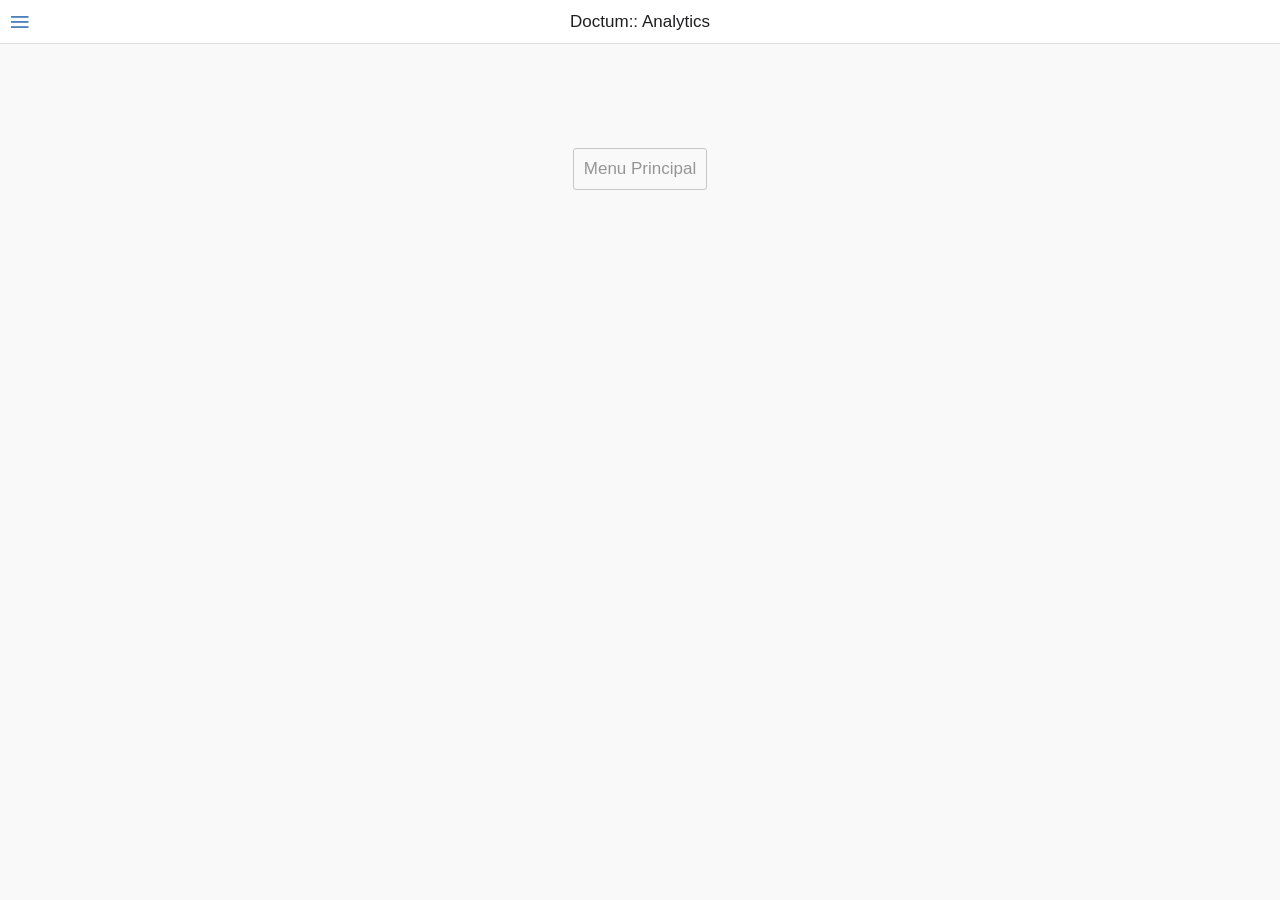
==== commit c36159ef: "Incluindo arquivos" ====
--- a/www/aplicativo.html
+++ b/www/aplicativo.html
@@ -122,13 +122,23 @@
                 </ons-list-item>
 
                 <ons-list-item class="menu-item" ng-click="menu.setMainPage('page2.html', {closeMenu: true})">
-                    <ons-icon icon="fa-bookmark"></ons-icon>
-                    Atualizar
-                </ons-list-item>
-
-                <ons-list-item class="menu-item" ng-click="menu.setMainPage('page1.html', {closeMenu: true})">
-                    <ons-icon icon="fa-twitter"></ons-icon>
-                    Testar
+                    <ons-icon icon="ion-arrow-up-a"></ons-icon>
+                    Orçamento
+                </ons-list-item>
+
+                <ons-list-item class="menu-item" ng-click="menu.setMainPage('page3.html', {closeMenu: true})">
+                    <ons-icon icon="ion-pie-graph"></ons-icon>
+                    Financeiro
+                </ons-list-item>
+
+                <ons-list-item class="menu-item" ng-click="menu.setMainPage('page4.html', {closeMenu: true})">
+                    <ons-icon icon="ion-plus-circled"></ons-icon>
+                    Contas a receber
+                </ons-list-item>
+
+                <ons-list-item class="menu-item" ng-click="menu.setMainPage('page5.html', {closeMenu: true})">
+                    <ons-icon icon="ion-funnel"></ons-icon>
+                    Contas a pagar
                 </ons-list-item>
             </ons-list>
 
@@ -143,6 +153,9 @@
                 <ons-list-item class="bottom-menu-item" ng-click="menu.setMainPage('page1.html', {closeMenu: true})">
                     Sobre
                 </ons-list-item>
+                <ons-list-item class="bottom-menu-item" ng-click="menu.setMainPage('page1.html', {closeMenu: true})">
+                    Sair
+                </ons-list-item>
 
             </ons-list>
         </ons-page>
@@ -156,22 +169,30 @@
                         <ons-icon icon="ion-navicon" size="28px" fixed-width="false"></ons-icon>
                     </ons-toolbar-button>
                 </div>
-                <div class="center">Doctum:: Login</div>
+                <div class="center">Doctum:: Analytics</div>
             </ons-toolbar>
 
             <ons-row style="margin-top: 5px; text-align: center;">
                 <ons-col>
+                    <ons-row style="margin-top: 100px; text-align: center;">
+                <ons-col>
+                    <ons-button modifier="light" ng-click="menu.toggleMenu()">
+                        Menu Principal
+                    </ons-button>
+                </ons-col>
+            </ons-row>
                     
+                </ons-col>
+            </ons-row>
+            <ons-row style="margin-top: 10px; text-align: center;">
+                <ons-col>
                     
                 </ons-col>
             </ons-row>
-            <ons-row style="margin-top: 10px; text-align: center;">
-                <ons-col>
-                    
-                </ons-col>
-            </ons-row>
         </ons-page>
     </ons-template>
+
+
     <ons-template id="page2.html">
         <ons-page>
             <ons-toolbar>
@@ -180,7 +201,76 @@
                         <ons-icon icon="ion-navicon" size="28px" fixed-width="false"></ons-icon>
                     </ons-toolbar-button>
                 </div>
-                <div class="center">Page 2</div>
+                <div class="center">Orçamento</div>
+            </ons-toolbar>
+
+
+            <ons-row style="margin-top: 100px; text-align: center;">
+                <ons-col>
+                    <ons-button modifier="light" ng-click="menu.toggleMenu()">
+                        Toggle Menu
+                    </ons-button>
+                </ons-col>
+            </ons-row>
+
+        </ons-page>
+        </ons-template>
+
+        <ons-template id="page3.html">
+        <ons-page>
+            <ons-toolbar>
+                <div class="left">
+                    <ons-toolbar-button ng-click="menu.toggle()">
+                        <ons-icon icon="ion-navicon" size="28px" fixed-width="false"></ons-icon>
+                    </ons-toolbar-button>
+                </div>
+                <div class="center">Financeiro</div>
+            </ons-toolbar>
+
+
+            <ons-row style="margin-top: 100px; text-align: center;">
+                <ons-col>
+                    <ons-button modifier="light" ng-click="menu.toggleMenu()">
+                        Toggle Menu
+                    </ons-button>
+                </ons-col>
+            </ons-row>
+
+        </ons-page>
+        </ons-template>
+
+        <ons-template id="page4.html">
+        <ons-page>
+            <ons-toolbar>
+                <div class="left">
+                    <ons-toolbar-button ng-click="menu.toggle()">
+                        <ons-icon icon="ion-navicon" size="28px" fixed-width="false"></ons-icon>
+                    </ons-toolbar-button>
+                </div>
+                <div class="center">Contas a Receber</div>
+            </ons-toolbar>
+
+
+            <ons-row style="margin-top: 100px; text-align: center;">
+                <ons-col>
+                    <ons-button modifier="light" ng-click="menu.toggleMenu()">
+                        Toggle Menu
+                    </ons-button>
+                </ons-col>
+            </ons-row>
+
+        </ons-page>
+        </ons-template>
+
+        <ons-template id="page5.html">
+        <ons-page>
+            <ons-toolbar>
+                <div class="left">
+                    <ons-toolbar-button ng-click="menu.toggle()">
+                        <ons-icon icon="ion-navicon" size="28px" fixed-width="false"></ons-icon>
+                    </ons-toolbar-button>
+                </div>
+                <div class="center">Contas as Pagar</div>
             </ons-toolbar>
 
 
